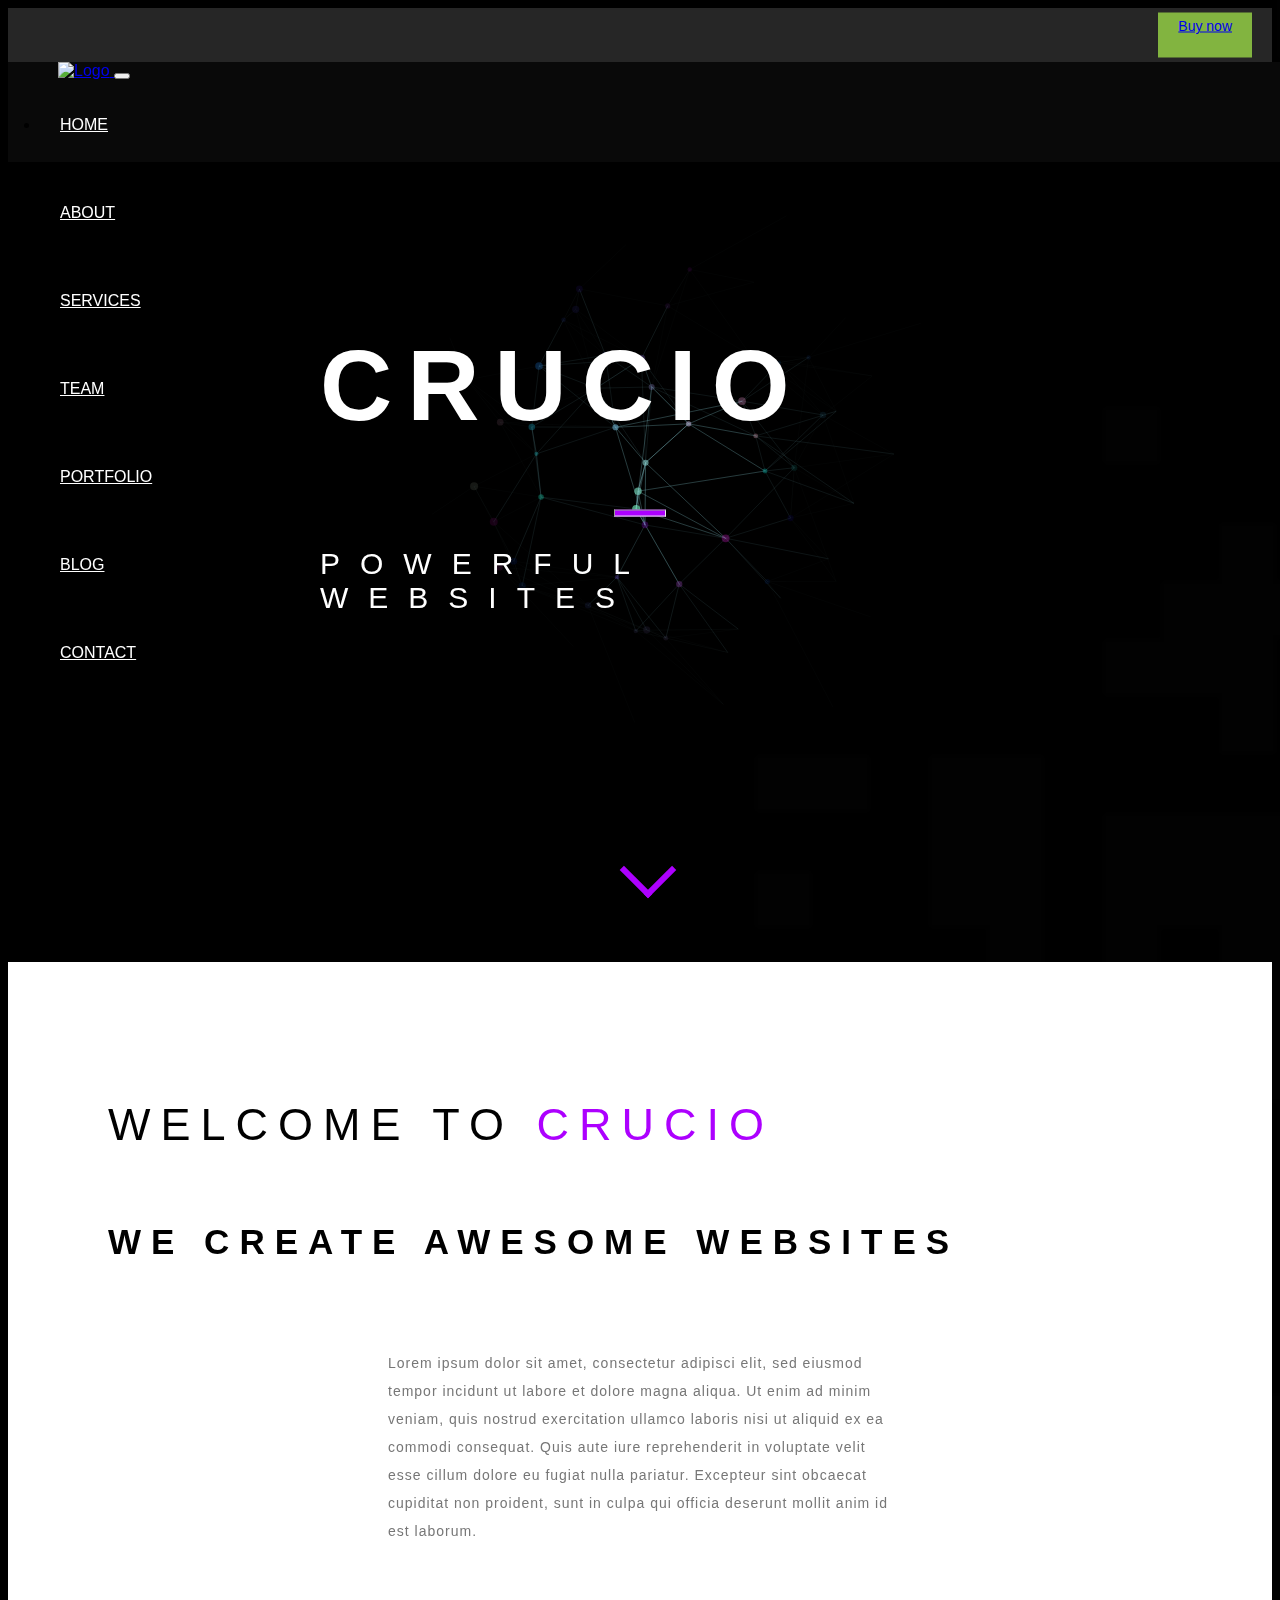
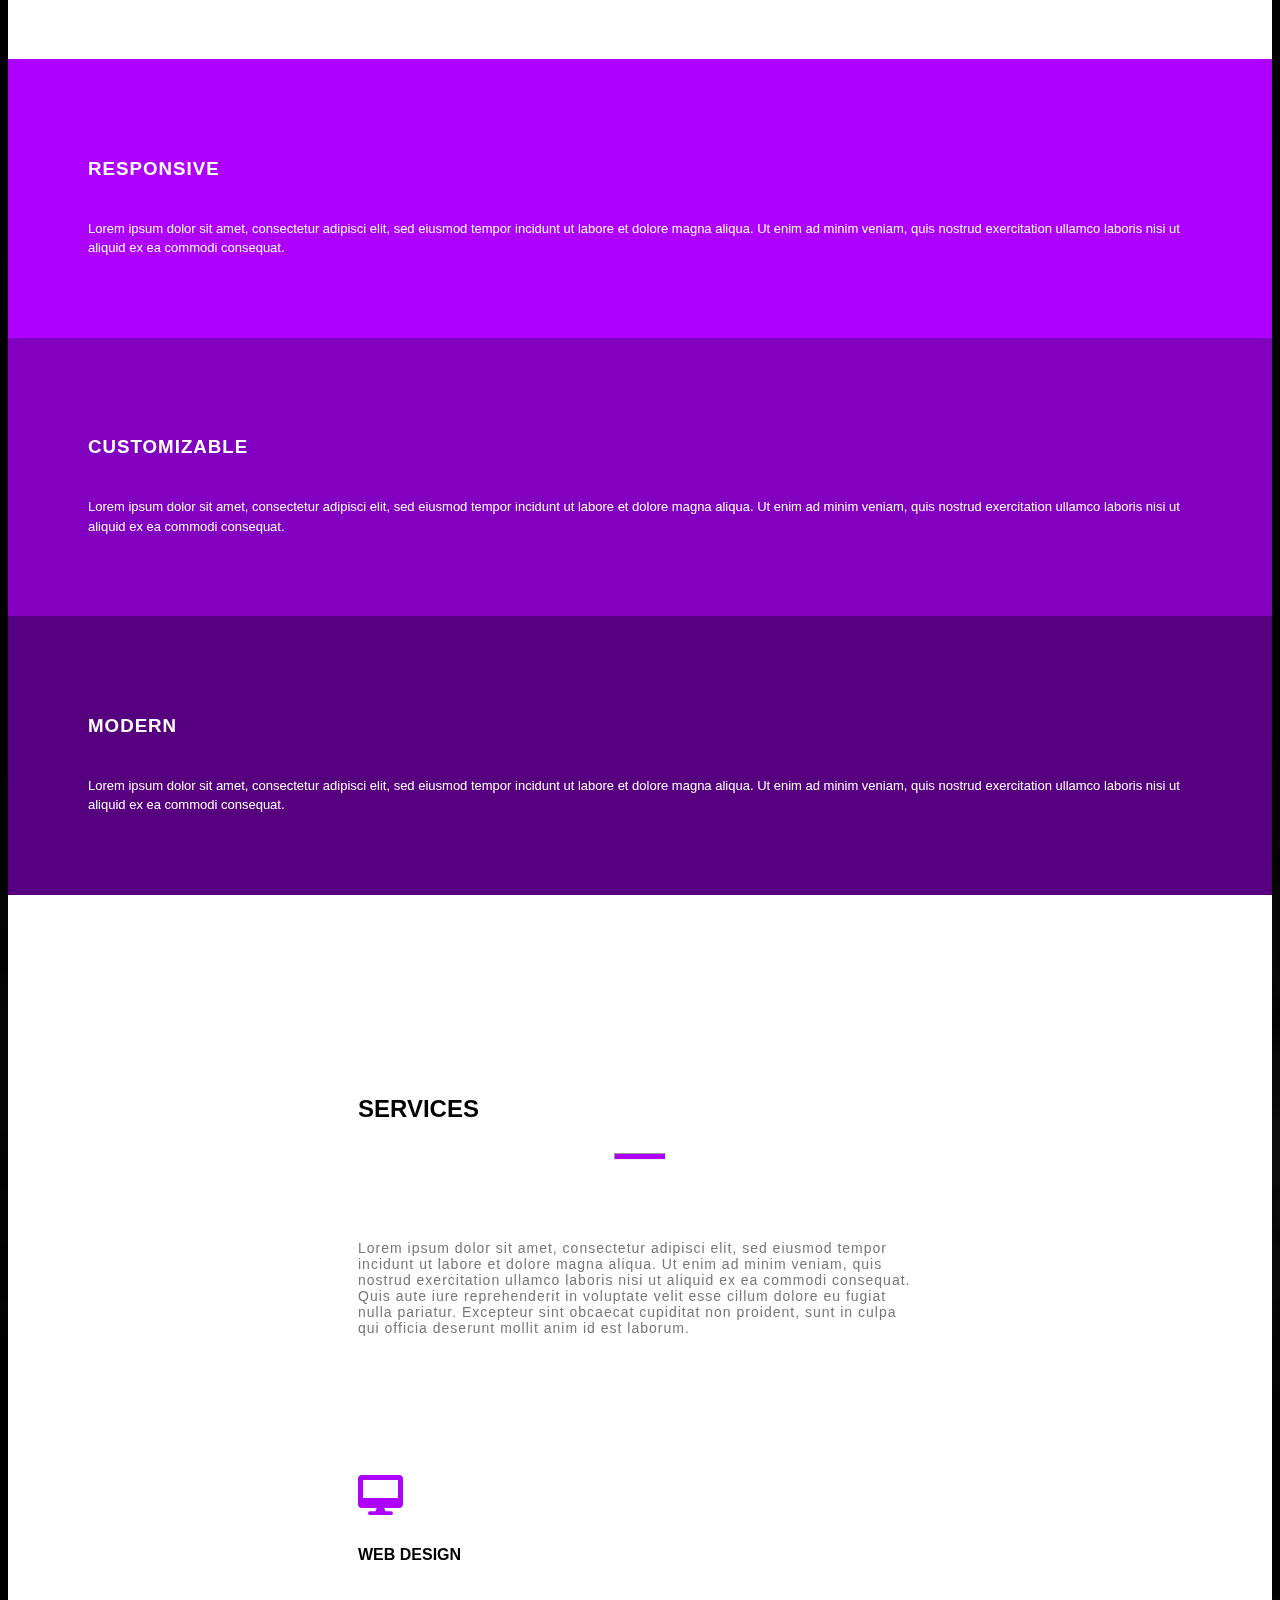
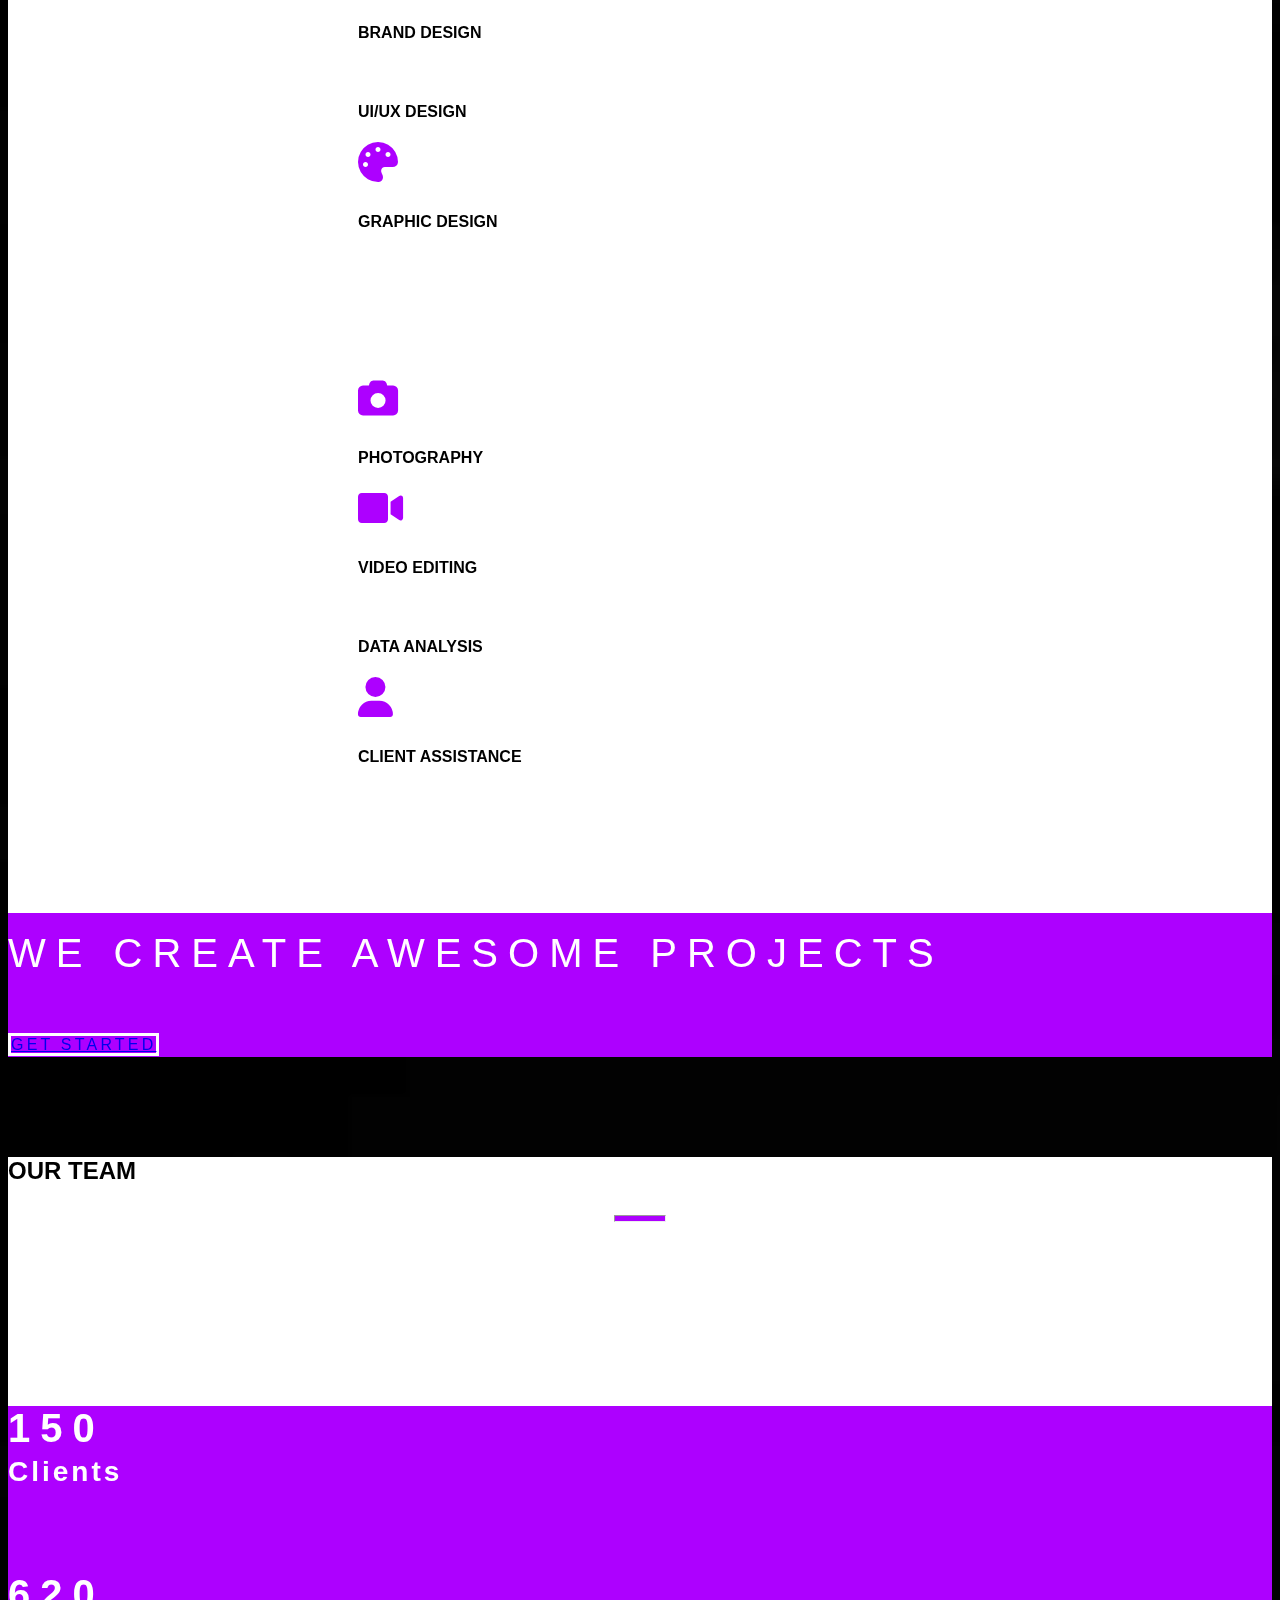
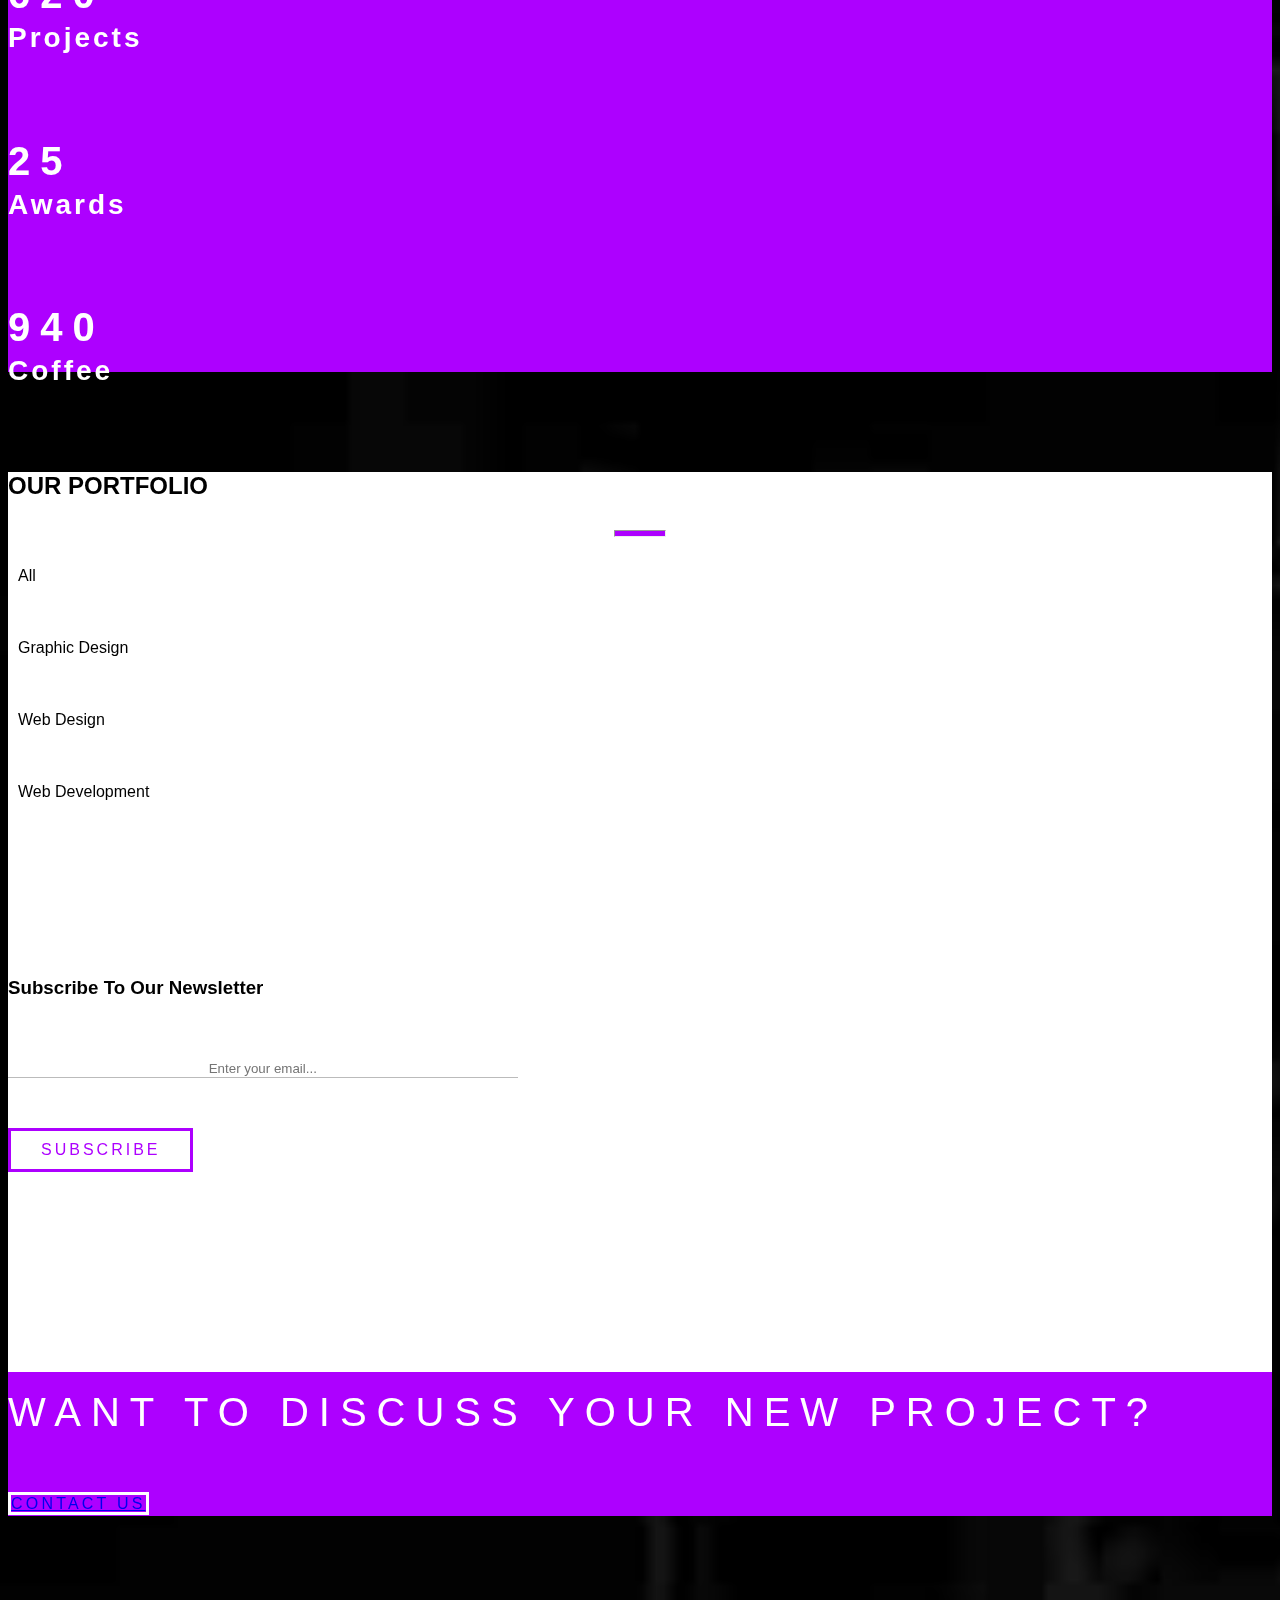
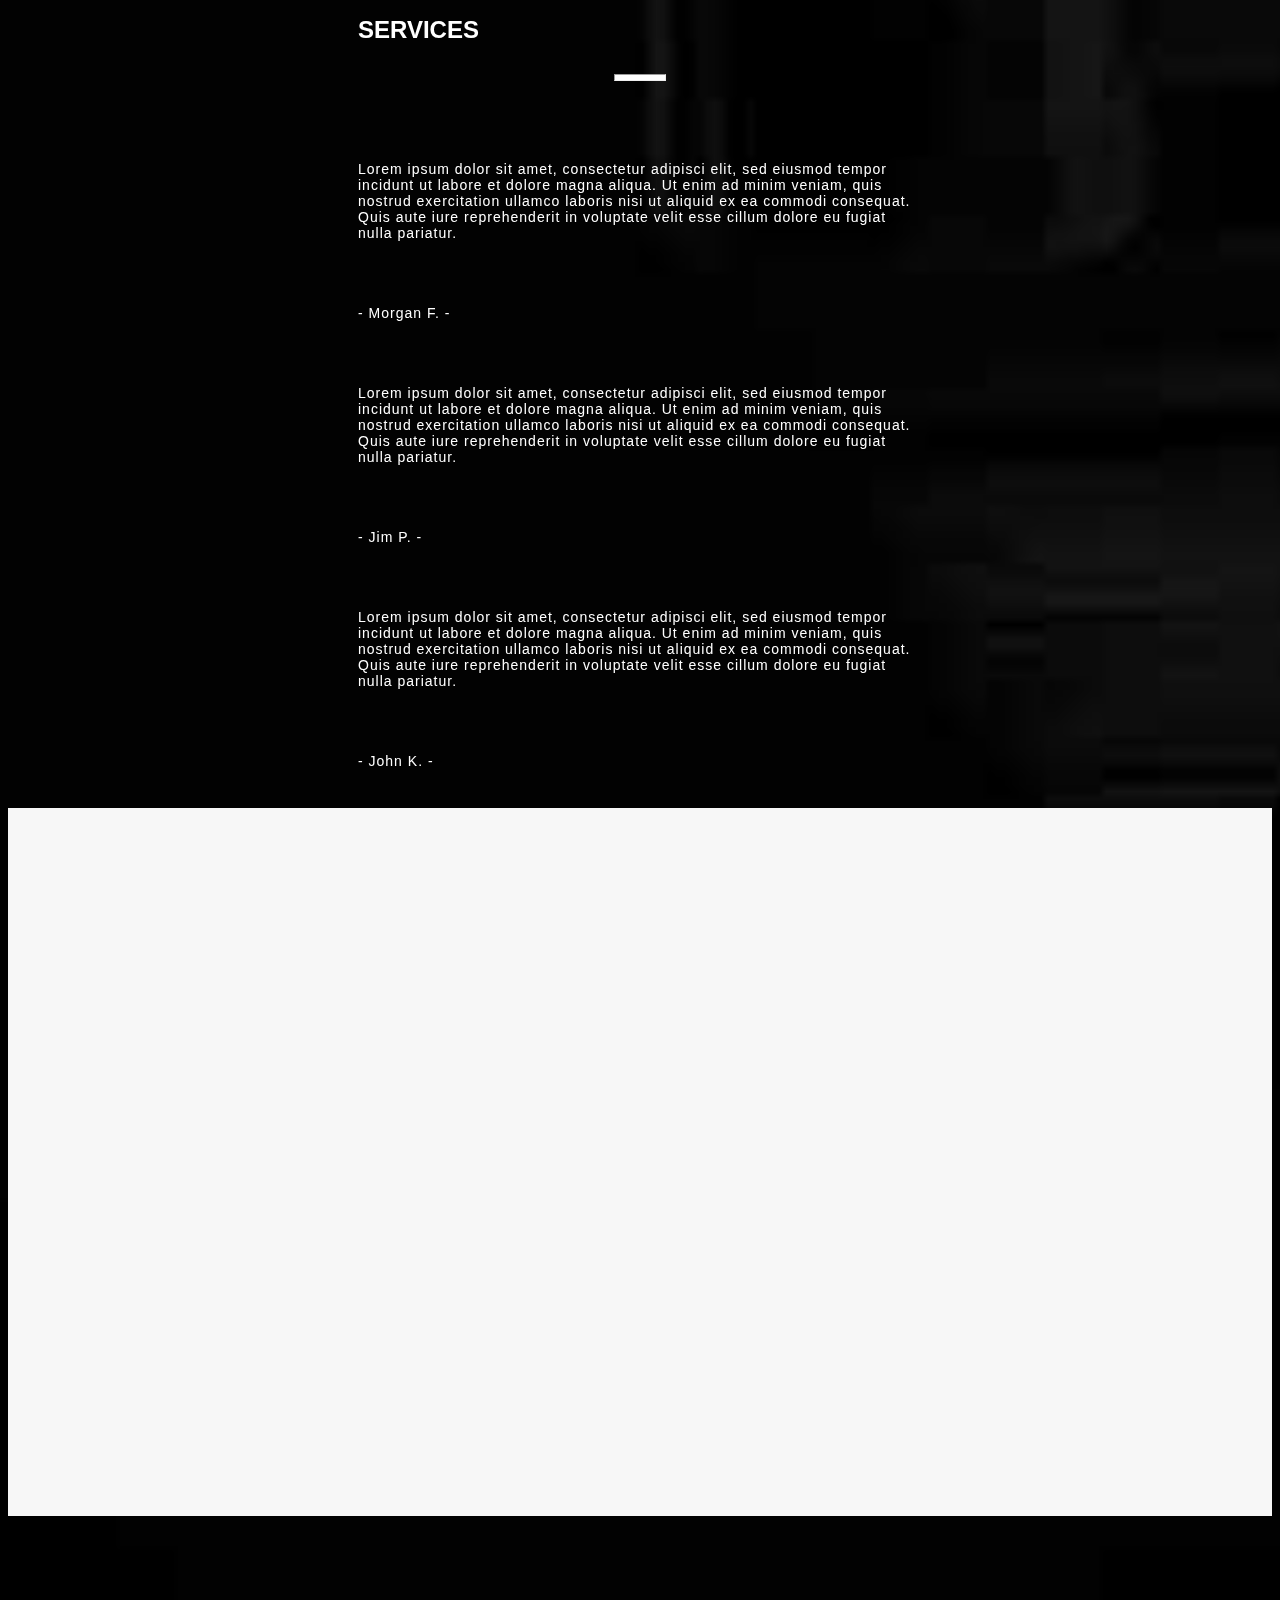
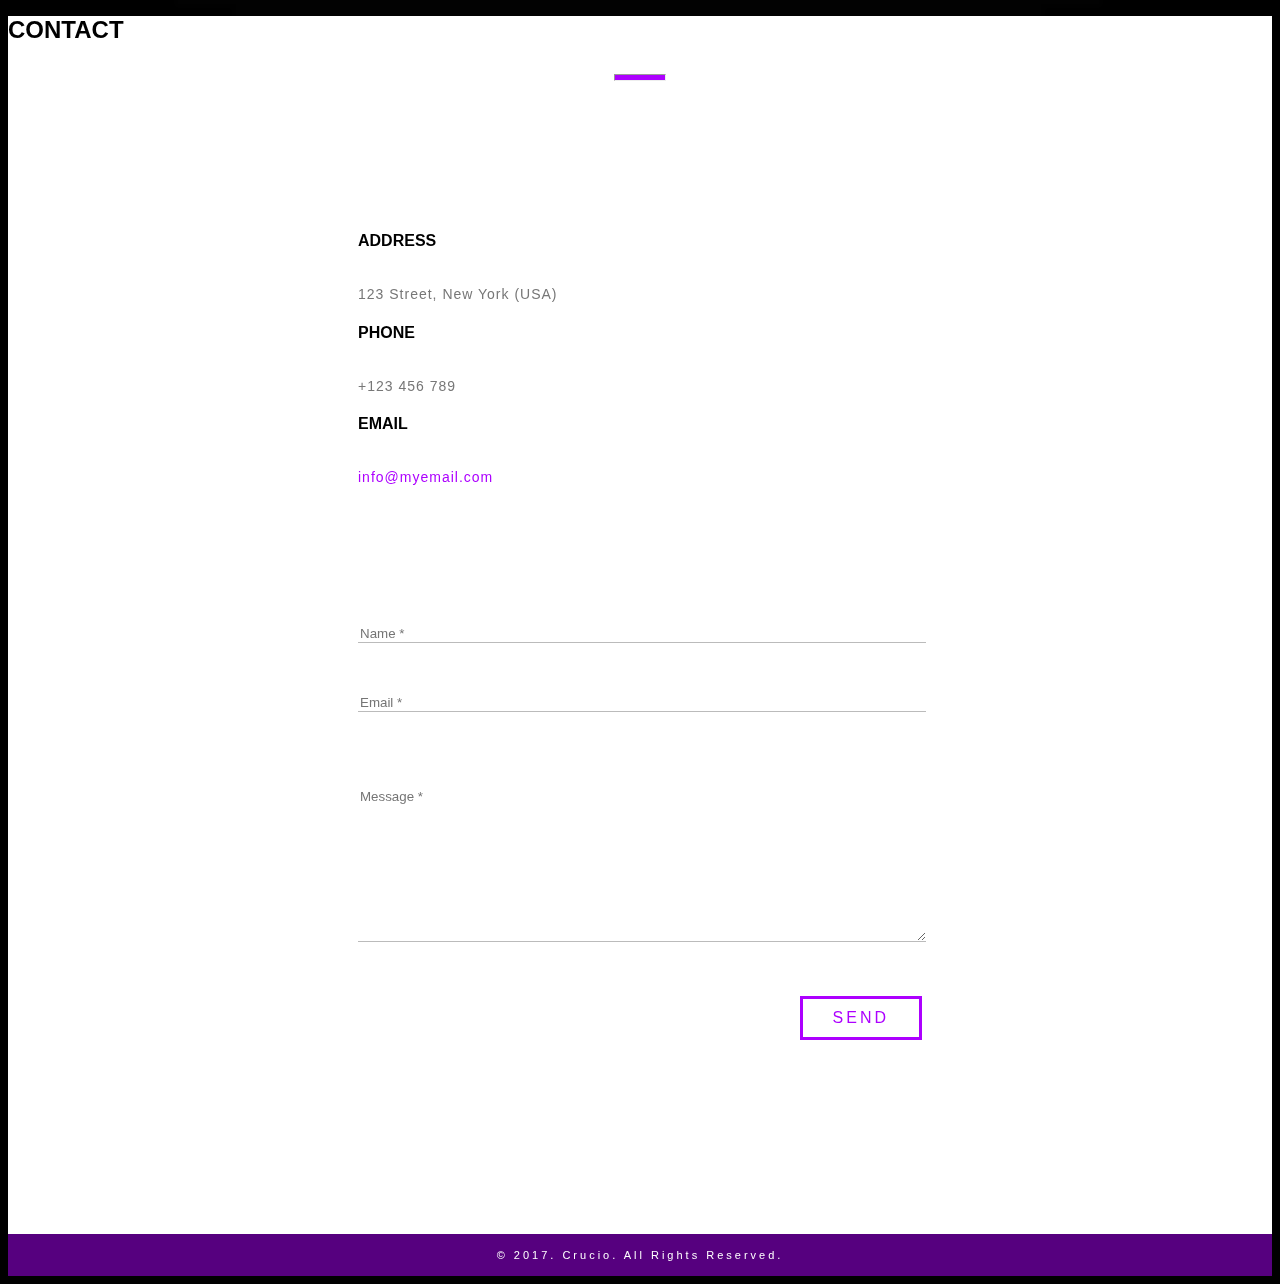
==== index.html @ 00108b98 "finish" ====
<!DOCTYPE html>
<html lang="en">

<head>
    <meta charset="UTF-8" />
    <meta http-equiv="X-UA-Compatible" content="IE=edge" />
    <meta name="viewport" content="width=device-width, initial-scale=1.0" />

    <title>
        Crucio - Responsive One Page WordPress Theme Preview - ThemeForest
    </title>
    <link href="https://cdn.jsdelivr.net/npm/bootstrap@5.1.3/dist/css/bootstrap.min.css" rel="stylesheet"
        integrity="sha384-1BmE4kWBq78iYhFldvKuhfTAU6auU8tT94WrHftjDbrCEXSU1oBoqyl2QvZ6jIW3" crossorigin="anonymous">
    <link rel="stylesheet" href="https://cdnjs.cloudflare.com/ajax/libs/font-awesome/6.0.0-beta2/css/all.min.css">

    <link rel="stylesheet" href="./font-awesome-6-pro/css/all.css">

    <link rel="icon"
        href="https://public-assets.envato-static.com/icons/themeforest.net/apple-touch-icon-72x72-precomposed.png">
    <link rel="stylesheet" href="https://cdnjs.cloudflare.com/ajax/libs/animate.css/4.1.1/animate.min.css"
        integrity="sha512-c42qTSw/wPZ3/5LBzD+Bw5f7bSF2oxou6wEb+I/lqeaKV5FDIfMvvRp772y4jcJLKuGUOpbJMdg/BTl50fJYAw=="
        crossorigin="anonymous" referrerpolicy="no-referrer" />
    <link rel="stylesheet" href="./style.css" />
</head>

<body>
    <div class="full-screen">
        <div class="preview">
            <div class="header">
                <div class="header_logo">
                    <img src="https://public-assets.envato-static.com/assets/logos/envato_market-a5ace93f8482e885ae008eb481b9451d379599dfed24868e52b6b2d66f5cf633.svg"
                        alt="">
                </div>
                <a name="header_buynow" class="btn btn-primary header_buynow" href="#" role="button">Buy now</a>
                <a onclick="topFunction()"  title="Go to top"><span id="myBtn"></span></a>
            </div>
            <div class="navbar navbar-expand-lg navbar-custom">
                <div class="container-fluid">
                    <a class="navbar-brand navbar_logo" href="./index.html">
                        <img src="https://crucio.riccardoborchi.it/wp-content/uploads/2017/05/logo-1.png" alt="Logo"
                            class="d-inline-block align-text-top">
                    </a>
                    <button class="navbar-toggler" type="button" data-bs-toggle="collapse" data-bs-target="#navbarNav"
                        aria-controls="navbarNav" aria-expanded="false" aria-label="Toggle navigation">
                        <span class="navbar-toggler-icon"></span>
                    </button>
                    <div class="collapse navbar-collapse" id="navbarNav">
                        <ul class="navbar-nav">
                            <li class="nav-item">
                                <a class="nav-link active" aria-current="page" href="#home">HOME</a>
                            </li>
                            <li class="nav-item">
                                <a class="nav-link" href="#about">ABOUT</a>
                            </li>
                            <li class="nav-item">
                                <a class="nav-link" href="#services">SERVICES</a>
                            </li>
                            <li class="nav-item">
                                <a class="nav-link" href="#team">TEAM</a>
                            </li>
                            <li class="nav-item">
                                <a class="nav-link" href="#portflolio">PORTFOLIO</a>
                            </li>
                            <li class="nav-item">
                                <a class="nav-link" href="#">BLOG</a>
                            </li>
                            <li class="nav-item">
                                <a class="nav-link" href="#contact">CONTACT</a>
                            </li>
                        </ul>
                    </div>
                </div>
            </div>
        </div>
        <div class="container-fluid">
            <div class="container home" id="home">
                <canvas id="reactive-bg-canvas"></canvas>
                <div class="container text-center">
                    <div class="row justify-content-center align-items-center g-2">
                        <div class="col-12">
                            <div class="home-content">
                                <h1>CRUCIO</h1>
                                <hr>
                                <h2>POWERFUL WEBSITES</h2>
                            </div>
                        </div>
                    </div>
                    <a href="#about"><span></span></a>
                </div>
            </div>
            
            <div class="container-fluid" id="about">
                <div class="container text-center">
                    <div class="row g-0 justify-content-start row-about">
                        <div class="col-xxl-12 col=md-4 about">
                            <h2>WELCOME TO <strong style="color: #ad00ff;">CRUCIO</strong> </h2>
                            <h3>WE CREATE AWESOME WEBSITES</h3>
                            <p>Lorem ipsum dolor sit amet, consectetur adipisci elit, sed eiusmod tempor incidunt ut
                                labore
                                et dolore magna aliqua. Ut enim ad minim veniam, quis nostrud exercitation ullamco
                                laboris
                                nisi ut aliquid ex ea commodi consequat. Quis aute iure reprehenderit in voluptate velit
                                esse cillum dolore eu fugiat nulla pariatur. Excepteur sint obcaecat cupiditat non
                                proident,
                                sunt in culpa qui officia deserunt mollit anim id est laborum.</p>
                        </div>
                    </div>
                </div>
                <div class="row g-0 text-left">
                    <div class="col-4 about-items" style="background-color: #ad00ff">
                        <div class="box">
                            <h3>RESPONSIVE</h3>
                            <p>Lorem ipsum dolor sit amet, consectetur adipisci elit, sed eiusmod tempor incidunt ut
                                labore
                                et
                                dolore magna aliqua. Ut enim ad minim veniam, quis nostrud exercitation ullamco laboris
                                nisi
                                ut
                                aliquid ex ea commodi consequat.</p>
                        </div>

                    </div>
                    <div class="col-4  about-items" style="background-color: #8200bf">
                        <div class="box">
                            <h3>CUSTOMIZABLE</h3>
                            <p>Lorem ipsum dolor sit amet, consectetur adipisci elit, sed eiusmod tempor incidunt ut
                                labore
                                et
                                dolore magna aliqua. Ut enim ad minim veniam, quis nostrud exercitation ullamco laboris
                                nisi
                                ut
                                aliquid ex ea commodi consequat.</p>
                        </div>

                    </div>
                    <div class="col-4 about-items" style="background-color: #56007f">
                        <div class="box">
                            <h3>MODERN</h3>
                            <p>Lorem ipsum dolor sit amet, consectetur adipisci elit, sed eiusmod tempor incidunt ut
                                labore
                                et
                                dolore magna aliqua. Ut enim ad minim veniam, quis nostrud exercitation ullamco laboris
                                nisi
                                ut
                                aliquid ex ea commodi consequat.</p>
                        </div>

                    </div>
                </div>

            </div>
            
            <div class="container services" id="services">
                <div class="row text-center justify-content-center align-items-center g-2">
                    <div class="col-12 services-content">
                        <h2>SERVICES</h2>
                        <hr>
                        <p>Lorem ipsum dolor sit amet, consectetur adipisci elit, sed eiusmod tempor incidunt ut labore
                            et
                            dolore magna aliqua. Ut enim ad minim veniam, quis nostrud exercitation ullamco laboris nisi
                            ut
                            aliquid ex ea commodi consequat. Quis aute iure reprehenderit in voluptate velit esse cillum
                            dolore eu fugiat nulla pariatur. Excepteur sint obcaecat cupiditat non proident, sunt in
                            culpa
                            qui officia deserunt mollit anim id est laborum.</p>
                    </div>
                </div>
                <div class="row justify-content-center align-items-center g-2 text-center services-content services-app">
                    <div class="col-3 services-icon"><i class="fa-solid fa-desktop"></i>
                        <h4>WEB DESIGN</h4>
                    </div>
                    <div class="col-3 services-icon"><i class="fa-solid fa-rectangle-history"></i>
                        <h4>BRAND DESIGN</h4>
                    </div>
                    <div class="col-3 services-icon"><i class="fa-solid fa-grid"></i>
                        <h4>UI/UX DESIGN</h4>
                    </div>
                    <div class="col-3 services-icon"><i class="fa-solid fa-palette"></i>
                        <h4>GRAPHIC DESIGN</h4>
                    </div>
                </div>
                <div class="row justify-content-center align-items-center g-2 text-center services-content services-app">
                    <div class="col-3 services-icon"><i class="fa-solid fa-camera"></i></i>
                        <h4>PHOTOGRAPHY</h4>
                    </div>
                    <div class="col-3 services-icon"><i class="fa-solid fa-video"></i>
                        <h4>VIDEO EDITING</h4>
                    </div>
                    <div class="col-3 services-icon"><i class="fa-solid fa-wave-pulse"></i>
                        <h4>DATA ANALYSIS</h4>
                    </div>
                    <div class="col-3 services-icon"><i class="fa-solid fa-user"></i>
                        <h4>CLIENT ASSISTANCE</h4>
                    </div>
                </div>
                <div class="row justify-content-center align-items-center g-2 text-center services-start">
                    <div class="col-12">
                        <div class="services-start-content">
                            <h2>WE CREATE AWESOME PROJECTS</h2>
                            <a name="" id="" class="btn btn-primary" href="#" role="button">GET STARTED</a>
                        </div>
                    </div>
                </div>
            </div>
            <div class="container team text-center" id="team">
                <div class="row justify-content-center align-items-center g-2">
                    <div class="col-12">
                        <div class="team-lable">
                            <h2>OUR TEAM</h2>
                            <hr>
                        </div>
                    </div>
                </div>
                <div class="row justify-content-center align-items-center g-2">
                    <div class="col-4 team-custom-col"><img
                            src="https://crucio.riccardoborchi.it/wp-content/uploads/2017/03/team1.jpg" alt="">
                        <div class="overplay">
                            <div class="team-info">
                                <h2>SAMANTA L.</h2>
                                <p>Architect</p>
                                <a href=""><i class="fa-brands fa-square-facebook"></i></a>
                                <a href=""><i class="fa-brands fa-twitter"></i></a>
                                <a href=""><i class="fa-brands fa-instagram"></i></a>
                                <a href=""><i class="fa-brands fa-linkedin"></i></a>
                            </div>
                        </div>
                    </div>
                    <div class="col-4 team-custom-col"><img
                            src="https://crucio.riccardoborchi.it/wp-content/uploads/2017/03/team2.jpg" alt="">
                        <div class="overplay">
                            <div class="team-info">
                                <h2>PAMELA K.</h2>
                                <p>Designer</p>
                                <a href=""><i class="fa-brands fa-square-facebook"></i></a>
                                <a href=""><i class="fa-brands fa-twitter"></i></a>
                                <a href=""><i class="fa-brands fa-instagram"></i></a>
                                <a href=""><i class="fa-brands fa-linkedin"></i></a>
                            </div>
                        </div>
                    </div>
                    <div class="col-4  team-custom-col">
                        <img src="https://crucio.riccardoborchi.it/wp-content/uploads/2017/03/team3.jpg" alt="">
                        <div class="overplay">
                            <div class="team-info">
                                <h2>MICHEAL J.</h2>
                                <p>Planner</p>
                                <a href=""><i class="fa-brands fa-square-facebook"></i></a>
                                <a href=""><i class="fa-brands fa-twitter"></i></a>
                                <a href=""><i class="fa-brands fa-instagram"></i></a>
                                <a href=""><i class="fa-brands fa-linkedin"></i></a>
                            </div>
                        </div>
                    </div>
                </div>
                <div class="row justify-content-center align-items-center g-2 count-product">
                    <div class="col-3 count">
                        <h2>150</h2>
                        <h3>Clients</h3>
                    </div>
                    <div class="col-3 count">
                        <h2>620</h2>
                        <h3>Projects</h3>
                    </div>
                    <div class="col-3 count">
                        <h2>25</h2>
                        <h3>Awards</h3>
                    </div>
                    <div class="col-3 count">
                        <h2>940</h2>
                        <h3>Coffee</h3>
                    </div>
                </div>
            </div>
            <div class="container portfolio bg-white" id="portfolio">
                <div class="row justify-content-center align-items-center g-2 text-center">
                    <div class="col-12">
                        <div class="team-lable">
                            <h2>OUR PORTFOLIO</h2>
                            <hr>
                        </div>
                    </div>
                </div>
                <div class="row justify-content-center align-items-center  text-center">
                    <div class="col-3 project-category"><a href="">All</a></div>
                    <div class="col-3 project-category"><a href="">Graphic Design</a> </div>
                    <div class="col-3 project-category"><a href="">Web Design</a> </div>
                    <div class="col-3 project-category"><a href="">Web Development</a> </div>
                </div>
                <div class="row justify-content-center align-items-center text-center bg-white project">
                    <div class="col-3 category-col"><img
                            src="https://crucio.riccardoborchi.it/wp-content/uploads/2017/03/work1.jpg" alt="">
                        <div class="overplay">
                            <div class="team-info">
                                <h2>Project #1</h2>
                                <p>Project Description</p>
                            </div>
                        </div>
                    </div>
                    <div class="col-3 category-col"><img
                            src="https://crucio.riccardoborchi.it/wp-content/uploads/2017/03/work1.jpg" alt="">
                        <div class="overplay">
                            <div class="team-info">
                                <h2>Project #1</h2>
                                <p>Project Description</p>
                            </div>
                        </div>
                    </div>
                    <div class="col-3 category-col"><img
                            src="https://crucio.riccardoborchi.it/wp-content/uploads/2017/03/work1.jpg" alt="">
                        <div class="overplay">
                            <div class="team-info">
                                <h2>Project #1</h2>
                                <p>Project Description</p>
                            </div>
                        </div>
                    </div>
                    <div class="col-3 category-col"><img
                            src="https://crucio.riccardoborchi.it/wp-content/uploads/2017/03/work1.jpg" alt="">
                        <div class="overplay">
                            <div class="team-info">
                                <h2>Project #1</h2>
                                <p>Project Description</p>
                            </div>
                        </div>
                    </div>
                </div>
                <div class="row justify-content-center align-items-center g-2 text-center subscribe">
                    <div class="container">
                        <div class="col-12 sub-title">
                            <h3>Subscribe To Our Newsletter</h3>
                        </div>
                        <div class="col-12 sub-email">
                            <input type="email" name="myInput" placeholder="Enter your email..." size="30" required>
                            <br>
                            <button type="button" class="btn btn-outline-primary">Subscribe</button>

                        </div>
                    </div>
                </div>
                <div class="row justify-content-center align-items-center g-2 text-center services-start">
                    <div class="col-12">
                        <div class="services-start-content">
                            <h2>WANT TO DISCUSS YOUR NEW PROJECT?</h2>
                            <a name="" id="" class="btn btn-primary" href="#" role="button">CONTACT US</a>
                        </div>
                    </div>
                </div>
            </div>
            <div class="container">
                <div class="row justify-content-center align-items-center g-2 text-center ">
                    <div class="col-12 services-content slide">
                        <h2>SERVICES</h2>
                        <hr>
                        <div id="carouselExampleFade" class="carousel slide carousel-fade" data-bs-ride="carousel">
                            <div class="carousel-inner">
                                <div class="carousel-item active">
                                    <p>Lorem ipsum dolor sit amet, consectetur adipisci elit, sed eiusmod tempor
                                        incidunt ut
                                        labore et dolore magna aliqua. Ut enim ad minim veniam, quis nostrud
                                        exercitation
                                        ullamco laboris nisi ut aliquid ex ea commodi consequat. Quis aute iure
                                        reprehenderit in voluptate velit esse cillum dolore eu fugiat nulla pariatur.
                                    </p>
                                    <p>- Morgan F. -</p>
                                </div>
                                <div class="carousel-item">
                                    <p>Lorem ipsum dolor sit amet, consectetur adipisci elit, sed eiusmod tempor
                                        incidunt ut
                                        labore et dolore magna aliqua. Ut enim ad minim veniam, quis nostrud
                                        exercitation
                                        ullamco laboris nisi ut aliquid ex ea commodi consequat. Quis aute iure
                                        reprehenderit in voluptate velit esse cillum dolore eu fugiat nulla pariatur.
                                    </p>
                                    <p>- Jim P. -</p>
                                </div>
                                <div class="carousel-item">
                                    <p>Lorem ipsum dolor sit amet, consectetur adipisci elit, sed eiusmod tempor
                                        incidunt ut
                                        labore et dolore magna aliqua. Ut enim ad minim veniam, quis nostrud
                                        exercitation
                                        ullamco laboris nisi ut aliquid ex ea commodi consequat. Quis aute iure
                                        reprehenderit in voluptate velit esse cillum dolore eu fugiat nulla pariatur.
                                    </p>
                                    <p>- John K. -</p>
                                </div>
                            </div>

                        </div>
                    </div>
                </div>
            </div>
            <div class="container logo-t">
                <div class="row justify-content-center align-items-center g-2 text-center">
                    <div class="col-2 logo"><img
                            src="https://crucio.riccardoborchi.it/wp-content/uploads/2017/03/logo-client1-150x150.png"
                            alt=""></div>
                    <div class="col-2 logo"><img
                            src="https://crucio.riccardoborchi.it/wp-content/uploads/2017/03/logo-client2-150x150.png"
                            alt=""></div>
                    <div class="col-2 logo"><img
                            src="https://crucio.riccardoborchi.it/wp-content/uploads/2017/03/logo-client3-132x150.png"
                            alt=""></div>
                    <div class="col-2 logo"><img
                            src="https://crucio.riccardoborchi.it/wp-content/uploads/2017/03/logo-client4.png" alt="">
                    </div>
                    <div class="col-2 logo"><img
                            src="https://crucio.riccardoborchi.it/wp-content/uploads/2017/03/logo-client5.png" alt="">
                    </div>
                    <div class="col-2 logo"><img
                            src="https://crucio.riccardoborchi.it/wp-content/uploads/2017/03/logo-client6.png" alt="">
                    </div>
                </div>
            </div>
            <div class="container bg-white" id="contact">
                <div class="row justify-content-center align-items-center g-2 text-center">
                    <div class="col-12">
                        <div class="team-lable">
                            <h2>CONTACT</h2>
                            <hr>
                        </div>
                    </div>
                </div>
                <div class="row justify-content-center align-items-center g-2 text-center services-content">
                    <div class="col-4 contact contact-info">
                        <h4>ADDRESS</h4>
                        <p>123 Street, New York (USA)</p>
                    </div>
                    <div class="col-4 contact contact-info">
                        <h4>PHONE</h4>
                        <p>+123 456 789</p>
                    </div>
                    <div class="col-4 contact contact-info">
                        <h4>EMAIL</h4>
                        <p><a href="">info@myemail.com</a></p>
                    </div>
                </div>
                <div class="row justify-content-center align-items-center g-2 services-content">
                    <div class="col-6 contact"> <input type="text" name="myInput" placeholder="Name *" size="30"
                            required>
                    </div>
                    <div class="col-6 contact"> <input type="email" name="myInput" placeholder="Email *" size="30"
                            required>
                    </div>
                </div>
                <div class="row justify-content-center align-items-center g-2 services-content input-textarea">
                    <div class="col-12 contact"> <textarea name="fmessage" cols="40" rows="10" aria-invalid="false"
                            placeholder="Message *"></textarea>
                        <button type="button" class="btn btn-outline-primary">send</button>
                    </div>
                </div>
                <div class="row justify-content-center align-items-center g-2 text-center bg-black social">
                    <div class="col-12"><a href=""><img
                                src="http://crucio.riccardoborchi.it/wp-content/uploads/2017/05/logo-1.png" alt=""></a>
                    </div>
                    <div class="col-12 avatar-social"> <a href=""><i class="fa-brands fa-square-facebook"></i></a>
                        <a href=""><i class="fa-brands fa-twitter"></i></a>
                        <a href=""><i class="fa-brands fa-instagram"></i></a>
                        <a href=""><i class="fa-brands fa-linkedin"></i></a>
                        <a href=""><i class="fa-brands fa-dribbble"></i></a>
                        <a href=""><i class="fa-brands fa-youtube"></i></a>
                    </div>
                </div>
            </div>

        </div>
        <footer>
            <div class="coppyright"><p>
                © 2017. Crucio. All Rights Reserved.
            </p></div>
        </footer>
    </div>
    </div>
    <!-- JavaScript Bundle with Popper -->
    <script src="https://ajax.googleapis.com/ajax/libs/jquery/3.5.1/jquery.min.js"></script>
    <script src="https://cdn.jsdelivr.net/npm/bootstrap@5.0.2/dist/js/bootstrap.bundle.min.js"
        integrity="sha384-MrcW6ZMFYlzcLA8Nl+NtUVF0sA7MsXsP1UyJoMp4YLEuNSfAP+JcXn/tWtIaxVXM"
        crossorigin="anonymous"></script>
    <script src="//code.jquery.com/jquery-1.12.0.min.js"></script>
    <script src="./Canvas-jQuery-Based-Dynamic-Background-Effects-MagicCanvas/magic-canvas.min.js"></script>
    <script src="//cdnjs.cloudflare.com/ajax/libs/gsap/1.18.2/TweenLite.min.js"></script>
    <script src="./javascrip.js"></script>

</body>

</html>
---- style.css ----
@import url(https://fonts.googleapis.com/css?family=Josefin+Sans:300,400);

* {
    font-family: "Open Sans", sans-serif;
}

body {
    background     : url("./img/slider2.jpg") no-repeat;
    background-size: cover;

}

.bg-white {
    background-color: white;
}

.row {
    margin : 0;
    padding: 0;
}

.preview {
    position: -webkit-sticky;
    position: sticky;
    top     : 0;
    width   : 100%;
    z-index : 999;
}

.header {
    width           : 100%;
    background-color: #262626;
    height          : 54px;
    position        : relative;
}

.header_logo img {
    position : absolute;
    top      : 50%;
    left     : 20px;
    transform: translateY(-50%);
    height   : 18px;
}

.header_buynow {
    position        : absolute;
    top             : 50%;
    right           : 20px;
    transform       : translateY(-50%);
    background-color: #82b440;
    border          : #6f9a37;
    font-size       : 14px;
    padding         : 5px 20px;
    padding-top     : 5px;
    height          : 35px;
}

.header_buynow:hover {
    background-color: #7aa93c;
}

.container-fluid {
    padding  : 0px;
    max-width: 100%;
}

.navbar-custom {
    width           : 100%;
    background-color: rgba(10, 10, 10, 0.9);
    height          : 100px;
    display         : flex;
    position        : fixed;
}

.navbar-nav {
    padding-left: 2rem;
}

.navbar-nav li {
    padding: 20px 0 50px 0;
}

.navbar_logo {
    position    : relative;
    height      : 100%;
    padding-left: 50px;
}

.navbar_logo a {
    position : absolute;
    top      : 50%;
    transform: translateY(-50%);
}

#navbarNav {
    justify-content: flex-end;
    padding-right  : 50px;
}

.nav-link {
    color  : white;
    margin : 0 20px 0 20px;
    padding: 0 0 0 0 !important;
}

.nav-link:hover {
    color: white;
}

@media screen and ((max-width: 992px)) {
    #navbarNav {
        padding-right: 0;

    }

    .navbar-nav {
        margin-top      : 24px;
        background-color: rgba(10, 10, 10, 0.9);
    }
}

.home {
    width : 100vmax;
    height: 100vh;
}

.home-content {
    position : absolute;
    transform: translateY(-50%) translateX(-50%);
    top      : 50%;
    left     : 50%;
    color    : white;
}

.home-content h1 {
    font-size     : 100px;
    font-weight   : 600;
    letter-spacing: 15px;
    text-transform: uppercase;
}

.home-content h2 {
    margin-top    : 30px;
    font-size     : 30px;
    font-weight   : 300;
    letter-spacing: 20px;
    text-transform: uppercase;
}

.home a {
    position         : absolute;
    bottom           : 50px;
    left             : 50%;
    z-index          : 2;
    display          : inline-block;
    -webkit-transform: translate(0, -50%);
    transform        : translate(0, -50%);
    color            : #fff;
    font             : normal 400 20px/1 'Josefin Sans', sans-serif;
    letter-spacing   : .1em;
    text-decoration  : none;
    transition       : opacity .3s;
}

.home a:hover {
    opacity: .5;
}

.home a span {
    position         : absolute;
    top              : 0;
    left             : 50%;
    width            : 40px;
    height           : 40px;
    margin-left      : -12px;
    border-left      : 6px solid #ad00ff;
    border-bottom    : 6px solid #ad00ff;
    -webkit-transform: rotate(-45deg);
    transform        : rotate(-45deg);
    box-sizing       : border-box;
}

.about h2 {
    font-size     : 45px;
    font-weight   : 300;
    letter-spacing: 10px;
}

.about h3 {
    font-size     : 35px;
    font-weight   : 600;
    letter-spacing: 10px;
    line-height   : 1.3;
    padding-top   : 30px;
}

.about {
    padding         : 100px 100px 100px 100px;
    background-color: #fff;
}

.about p {
    padding-top   : 50px;
    font-size     : 14px;
    font-weight   : 300;
    box-sizing    : border-box;
    letter-spacing: 1px;
    color         : #777;
    margin-left   : 20em;
    margin-right  : 20em;
    line-height   : 2;
}

@media screen and ((max-width: 1200px)) {
    .about p {
        padding-top   : 50px;
        font-size     : 14px;
        font-weight   : 300;
        box-sizing    : border-box;
        letter-spacing: 1px;
        color         : #777;
        line-height   : 2;
        margin        : 0;
    }

}

.box {
    padding: 80px 80px 80px 80px;
}

.box h3 {
    color         : #fff;
    letter-spacing: 1px;
}

.box p {
    font-size    : 13px;
    color        : #fff;
    line-height  : 1.5;
    padding-top  : 20px;
    margin-bottom: 0;
}

hr {
    width           : 50px;
    height          : 5px !important;
    background-color: #ad00ff;
    margin          : 0 auto !important;
    opacity         : 1;
    margin-top      : 30px !important;
    margin-bottom   : 30px !important;
}

.container {
    min-width: 100%;
    padding  : 0px;
}

#services {
    background-color: white;
}

.services-content h2 {
    margin: 100px 0 20px 0;
}

.services-content p {
    padding-top   : 50px;
    font-size     : 14px;
    font-weight   : 300;
    box-sizing    : border-box;
    letter-spacing: 1px;
    color         : #777;
}

.services-content {
    padding: 100px 350px 25px 350px;
}

i {
    color        : #ad00ff;
    font-size    : 40px;
    margin-bottom: 10px;
}

.services-start {
    background-color: #ad00ff;
}

.services-start-content {
    color: white;
}

.services-start-content h2 {
    margin-top    : 100px;
    margin-bottom : 40px;
    font-size     : 40px;
    font-weight   : 100;
    letter-spacing: 10px;
    line-height   : 2;
}

.services-start-content a {
    background-color: #ad00ff;
    border          : solid white 3px;
    letter-spacing  : 0.2em;
    line-height     : 1.5;
    margin-bottom   : 100px;
    border-radius   : 0;
}

.services-start-content a:hover {
    background-color: white;
    color           : #ad00ff;
    border          : solid 3px white;
}

@media screen and ((max-width: 1200px)) {
    .services-content {
        padding: 100px 100px 25px 100px;
    }
}

.team-custom-col {
    box-sizing: border-box;
    padding   : 0 15px 0 15px;

}

#team {
    background-color: white;
}

.team-lable h2 {
    margin-top   : 100px;
    margin-bottom: 30px;
}

.team-custom-col {
    width     : 20rem;
    height    : 10%;
    overflow  : hidden;
    text-align: center;
    position  : relative;
    margin    : 50px 50px 50px 50px;
    padding   : 0;
}

@media screen and ((max-width: 1280px)) {
    .team-custom-col {
        width     : 25%;
        height    : 10%;
        overflow  : hidden;
        text-align: center;
        position  : relative;
        padding   : 0;
        margin    : 0 20px;
    }
}
@media screen and ((max-width: 1000px)) {
    .team-custom-col {
        width     : 50%;
        height    : 10%;
        overflow  : hidden;
        text-align: center;
        position  : relative;
        padding   : 0;
        margin    : 50px 50px 50px 50px;
    }
}
.team-custom-col img {
    transition: all 2s ease-in-out;
}

.overplay {
    position        : absolute;
    top             : 0;
    bottom          : 0;
    left            : 0;
    right           : 0;
    height          : 100%;
    width           : 100%;
    opacity         : 0;
    transition      : all 0.5s ease-in-out;
    background-color: #ad00ff;
}

.team-custom-col:hover .overplay {
    opacity: 0.9;
}

.team-custom-col:hover .overplay .team-info h2 {
    opacity          : 1;
    -webkit-animation: fadeInDown 1s;
    animation        : fadeInDown 1s;
}

.team-custom-col:hover .overplay .team-info p {
    opacity          : 1;
    -webkit-animation: fadeInUp 1.5s;
    animation        : fadeInUp 1.5s;
}

.team-custom-col:hover .overplay .team-info a {
    animation: fadeIn 2s;
}

.team-info {
    color        : white;
    font-size    : 20px;
    position     : absolute;
    top          : 50%;
    left         : 50%;
    transform    : translate(-50%, -50%);
    -ms-transform: translate(-50%, -50%);

}

.team-info h2 {
    font-size: 1.5rem;
}

.team-info p {
    font-size: 1rem;
}

.team-custom-col:hover img {
    transform: scale(1.5);
}

.overplay a i {
    color    : white;
    font-size: 1rem;
    margin   : 5px 5px 5px 5px;
}

.overplay a i:hover {
    color: black;

}

.count-product {
    background-color: #ad00ff;
    color           : white;
}

.count {
    width: 25%;
}

.count h2 {
    font-size     : 40px;
    letter-spacing: 10px;
    margin        : 100px 0 20px 0;
}

.count h3 {
    font-size     : 1.75rem;
    letter-spacing: 3px;
    margin        : 0 0 100px 0;
    line-height   : 1.5px;
}

.project-category {
    height       : 22px;
    width        : auto;
    padding      : 0 10px 0 10px;
    margin-bottom: 50px;
}

.project-category a {
    text-decoration: none;
    color          : inherit;
}

.project-category a:hover {
    color: #c64cff;
}

.project .col-3 {
    padding: 0;
}
@media screen and ((max-width: 1024px)) {
    .category-col {
        width     : 50%;
    }
}
.category-col img {
    width: 100%;
}

.category-col {
    position: relative;
}

.category-col:hover .overplay {
    opacity: 0.9;
}

.category-col:hover .overplay .team-info h2 {
    opacity          : 1;
    -webkit-animation: fadeInDown 1s;
    animation        : fadeInDown 1s;
}

.category-col:hover .overplay .team-info p {
    opacity          : 1;
    -webkit-animation: fadeInUp 1.5s;
    animation        : fadeInUp 1.5s;
}

.sub-title {
    margin: 50px 0 60px 0;
}

.sub-email input {
    text-align   : center;
    border       : 0;
    border-bottom: 1px solid rgba(30, 30, 30, 0.3);
    width        : 40%;
    margin-bottom: 50px;
}

.sub-email input:focus {
    outline      : none;
    border-bottom: 1px solid #56007f;

}

.sub-email button {
    border-radius   : 0;
    font-size       : 16px;
    font-weight     : 400;
    letter-spacing  : 3px;
    text-transform  : uppercase;
    padding         : 10px 30px;
    background-color: transparent;
    color           : #ad00ff;
    border          : 3px solid #ad00ff;
    transition      : all .5s ease-in-out;
}

.sub-email button:hover {
    background-color: #ad00ff;
    color           : white;
    border          : 3px solid #ad00ff;
}

.sub-email {
    padding-bottom: 100px;
}

.slide p {
    color: white;
}

.slide hr {
    background-color: white;
}

.slide h2 {
    color : #fff;
    margin: 0;
}

.logo-t {
    background-color: #f7f7f7;
}

.logo {
    padding: 50px 0 50px 0;
    width  : 10%;
}

.logo img {
    width: 40%;
}

.contact p {
    padding-top: 15px;
}

.contact p a {
    color          : #ad00ff;
    text-decoration: none;
}

.contact input {
    border       : 0;
    border-bottom: 1px solid rgba(30, 30, 30, 0.3);
    width        : 100%;
    margin-bottom: 50px;
}

.contact input:focus {
    outline      : none;
    border-bottom: 1px solid #56007f;
}

.contact textarea {
    width        : 100%;
    border       : 0;
    border-bottom: 1px solid rgba(30, 30, 30, 0.3);
    transition   : all .5s ease-in-out;
}

.input-textarea {
    padding-top   : 0;
    padding-bottom: 100px;
}

.contact textarea:focus {
    outline: none;
}

.contact button {
    float           : right;
    margin-top      : 50px;
    border-radius   : 0;
    font-size       : 16px;
    font-weight     : 400;
    letter-spacing  : 3px;
    text-transform  : uppercase;
    padding         : 10px 30px;
    background-color: transparent;
    color           : #ad00ff;
    border          : 3px solid #ad00ff;
    transition      : all .5s ease-in-out;
}

.contact button:hover {
    background-color: #ad00ff;
    color           : white;
    border          : 3px solid #ad00ff;
}

.social img {
    padding-top: 40px;
    width      : 200px;
}

.avatar-social a i {
    color    : white;
    font-size: 30px;
    padding  : 40px 20px 40px 20px;
}

.avatar-social a i:hover {
    color: #ad00ff;

}

footer {
    background-color: #56007f;
}

.coppyright {
    color         : #fff;
    font-size     : 11px;
    letter-spacing: 3px;
    text-align    : center;
}

.coppyright p {
    margin : 0;
    padding: 15px 0 15px 0;
}

#myBtn {
    display     : none;
    position    : fixed;
    bottom      : 10px;
    right       : 43px;
    z-index     : 99;
    border-right: 6px solid #ad00ff;
    border-top  : 6px solid #ad00ff;
    cursor      : pointer;
    padding     : 15px;
    transform   : rotate(-45deg);
}

.navbar-toggler-icon {
    background-image: url("data:image/svg+xml,%3csvg viewBox='0 0 30 30' xmlns='http://www.w3.org/2000/svg'%3e%3cpath stroke='rgba(173, 0, 255, 0.5)' stroke-width='2' stroke-linecap='round' stroke-miterlimit='10' d='M4 7h22M4 15h22M4 23h22'/%3e%3c/svg%3e");
}
@media screen and ((max-width: 768px)) {
    .about-items{
        width: 100%;
    }
    .services-icon{
        margin: 20px 0 20px 0;
        width: 50%;
    }
    .services-app{
        padding: 0;
    }
    .count{
        width: 100%;
    }
    .category-col{
        width: 100%;
    }
    .contact-info{
        width: 100%;
    }
}
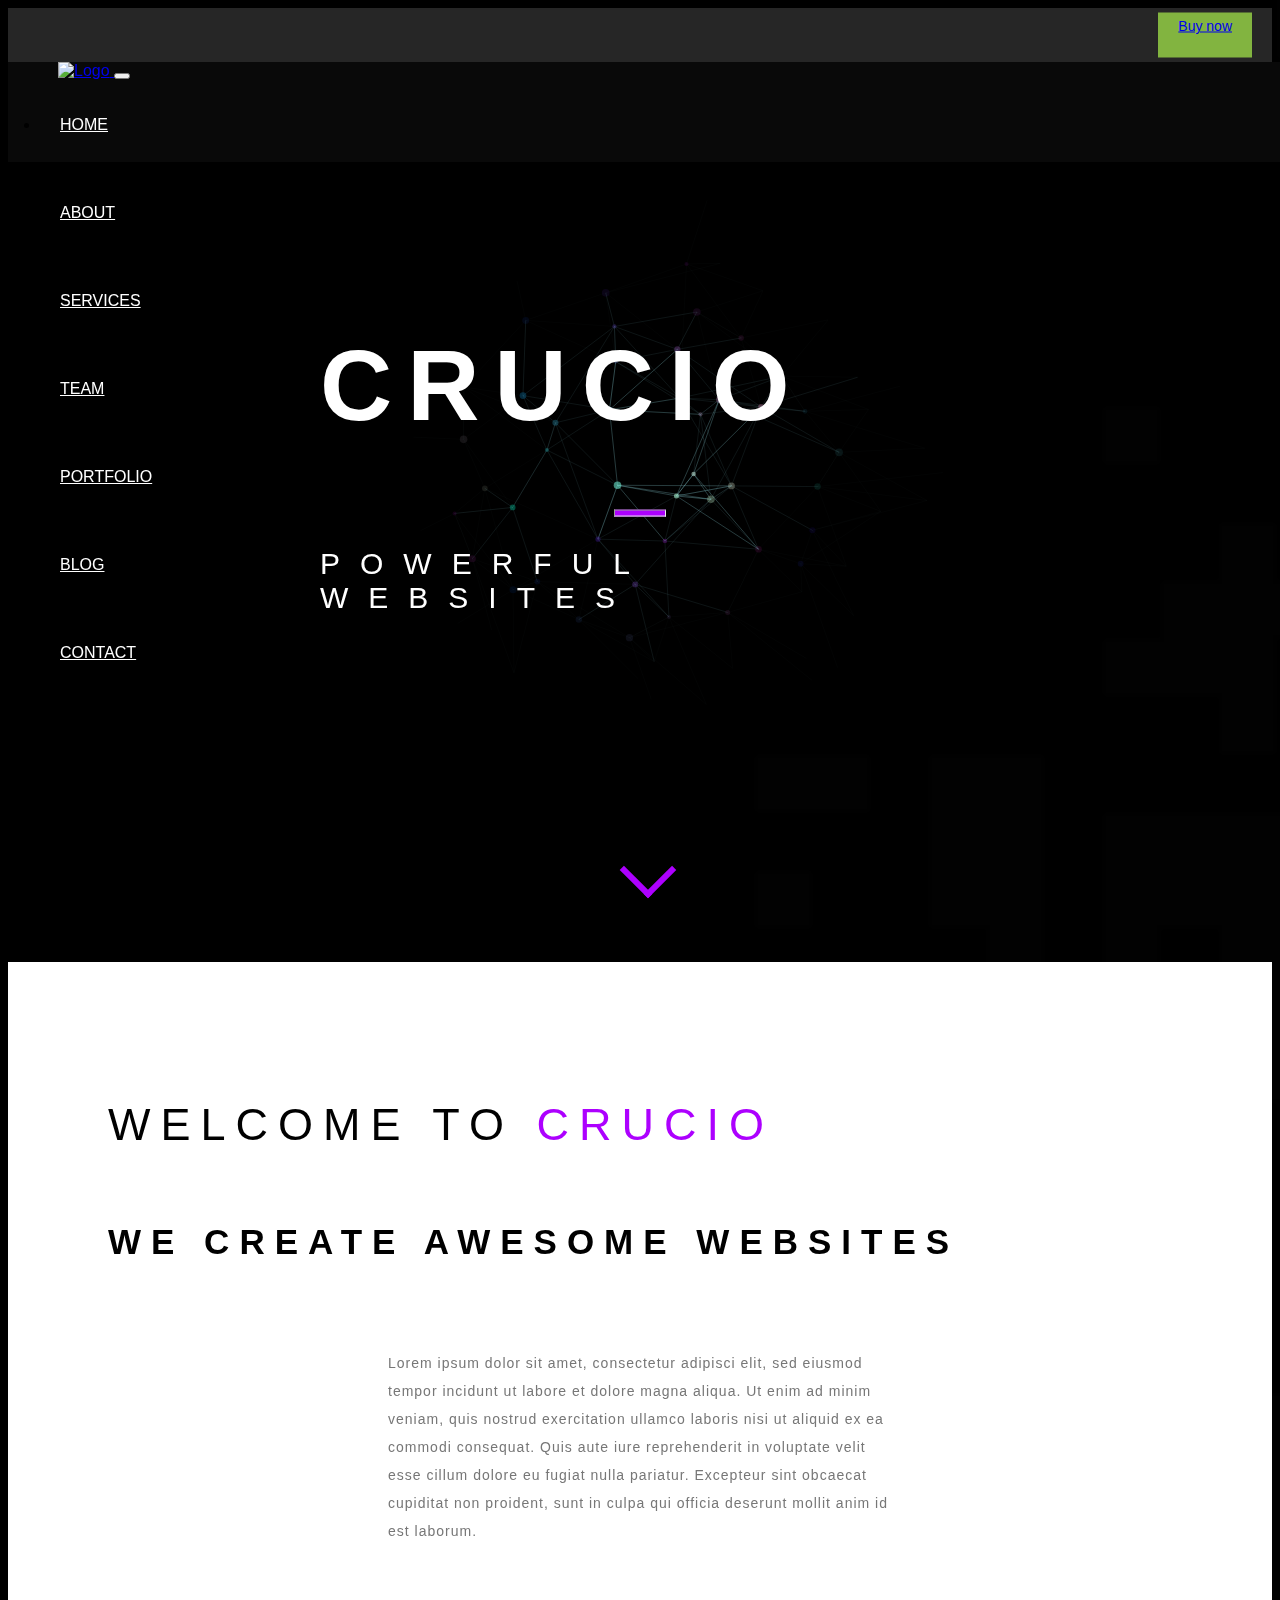
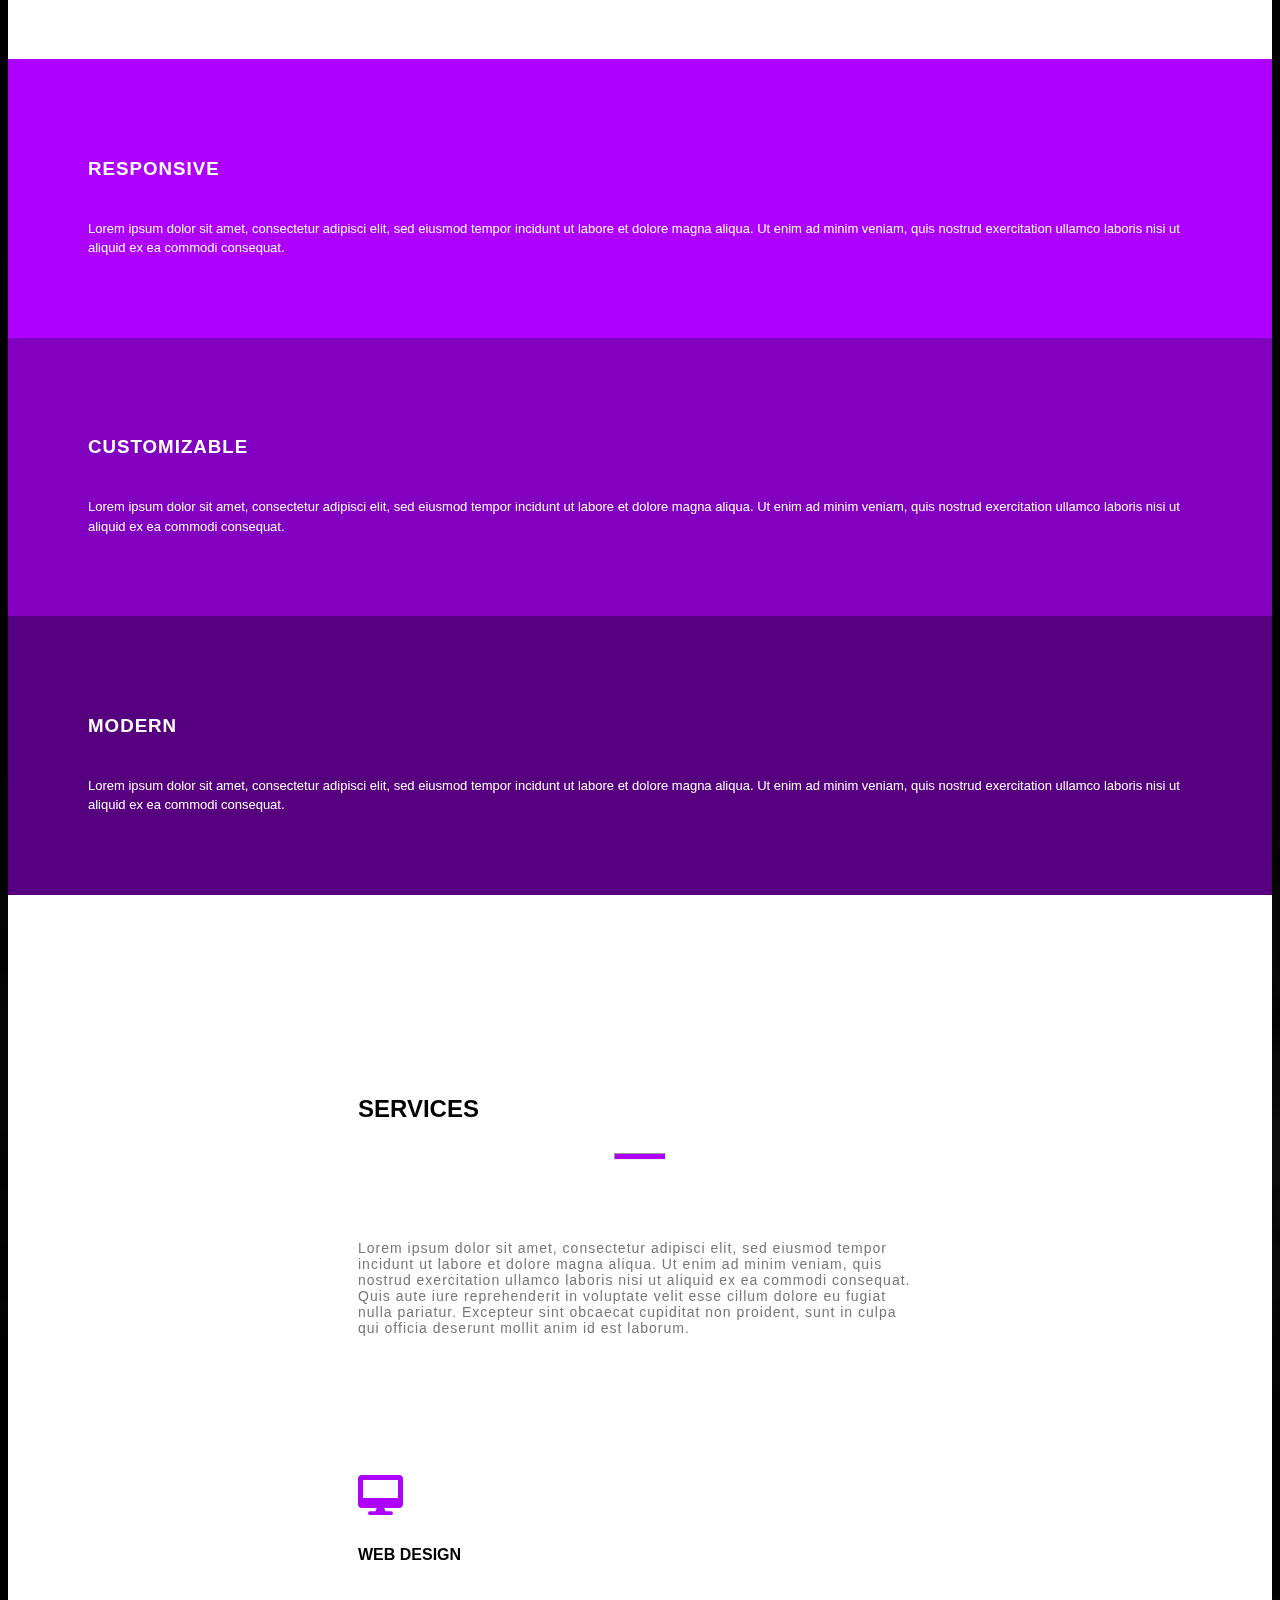
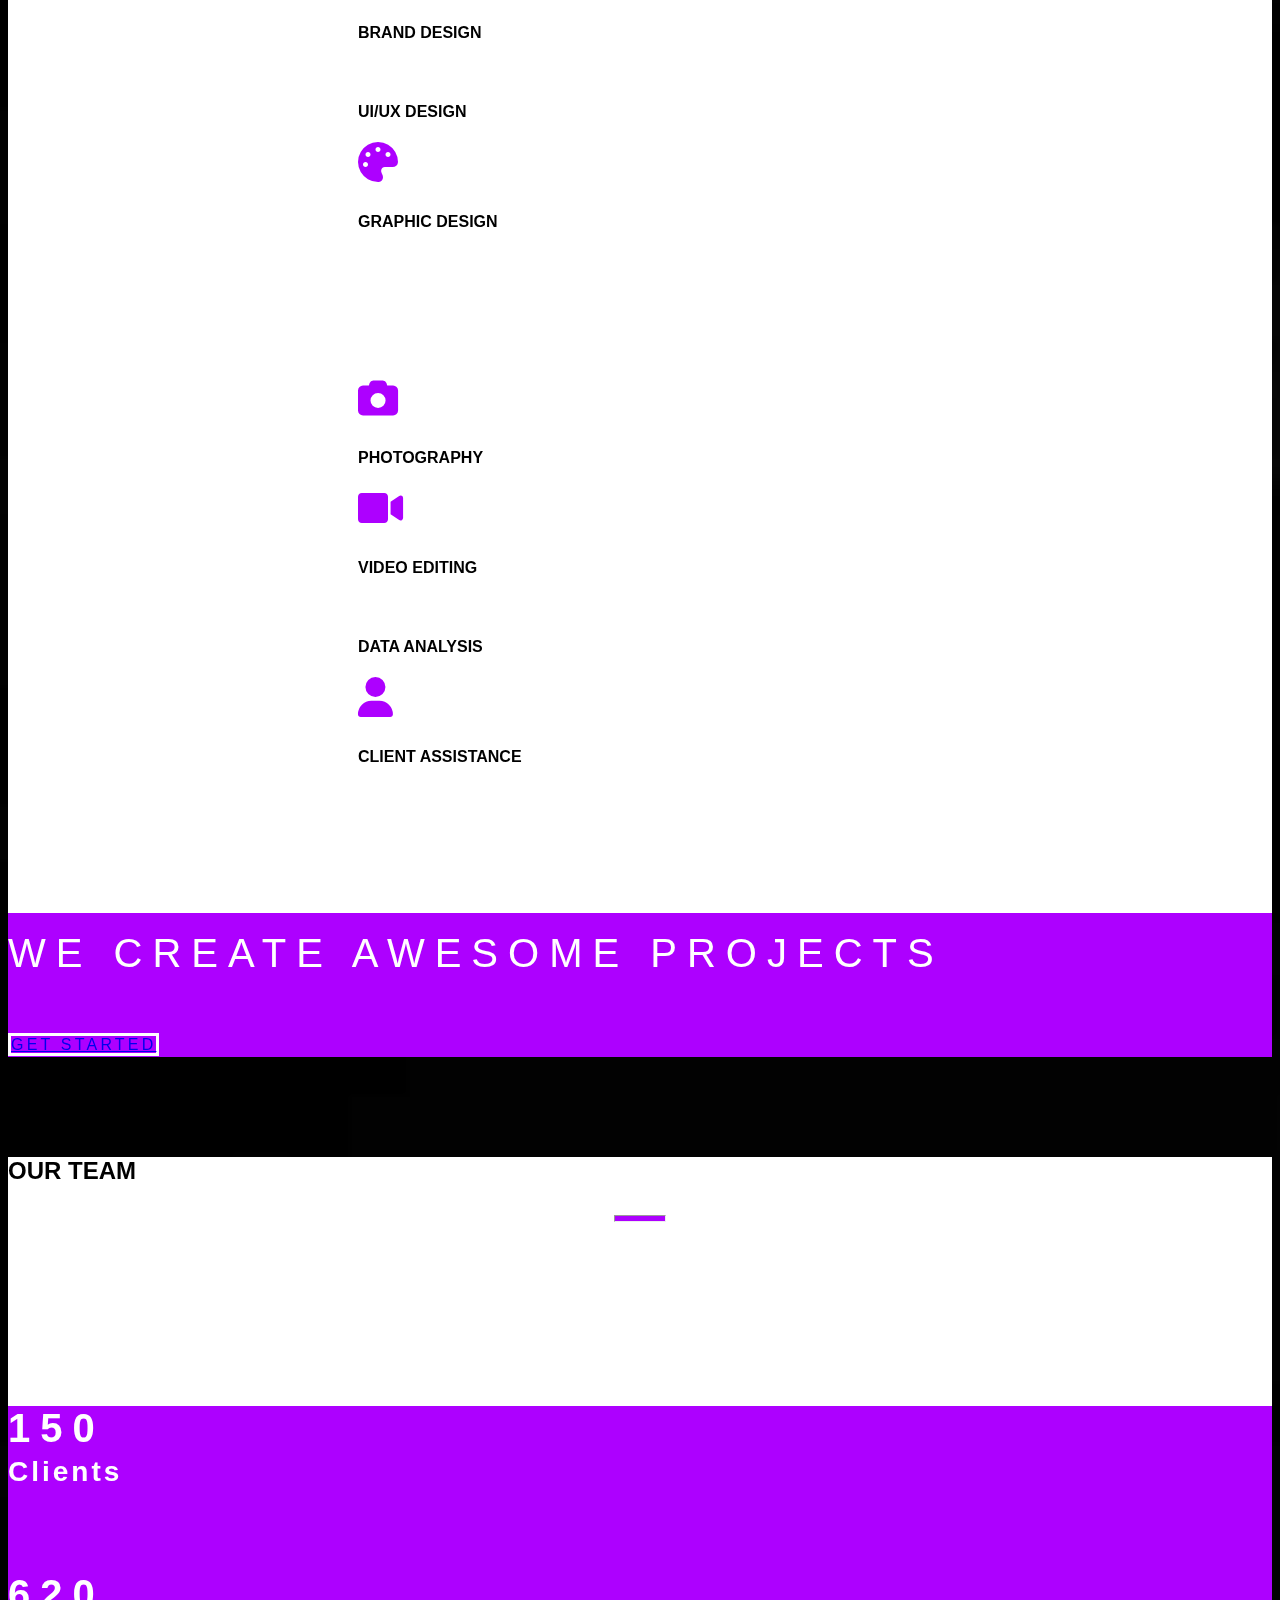
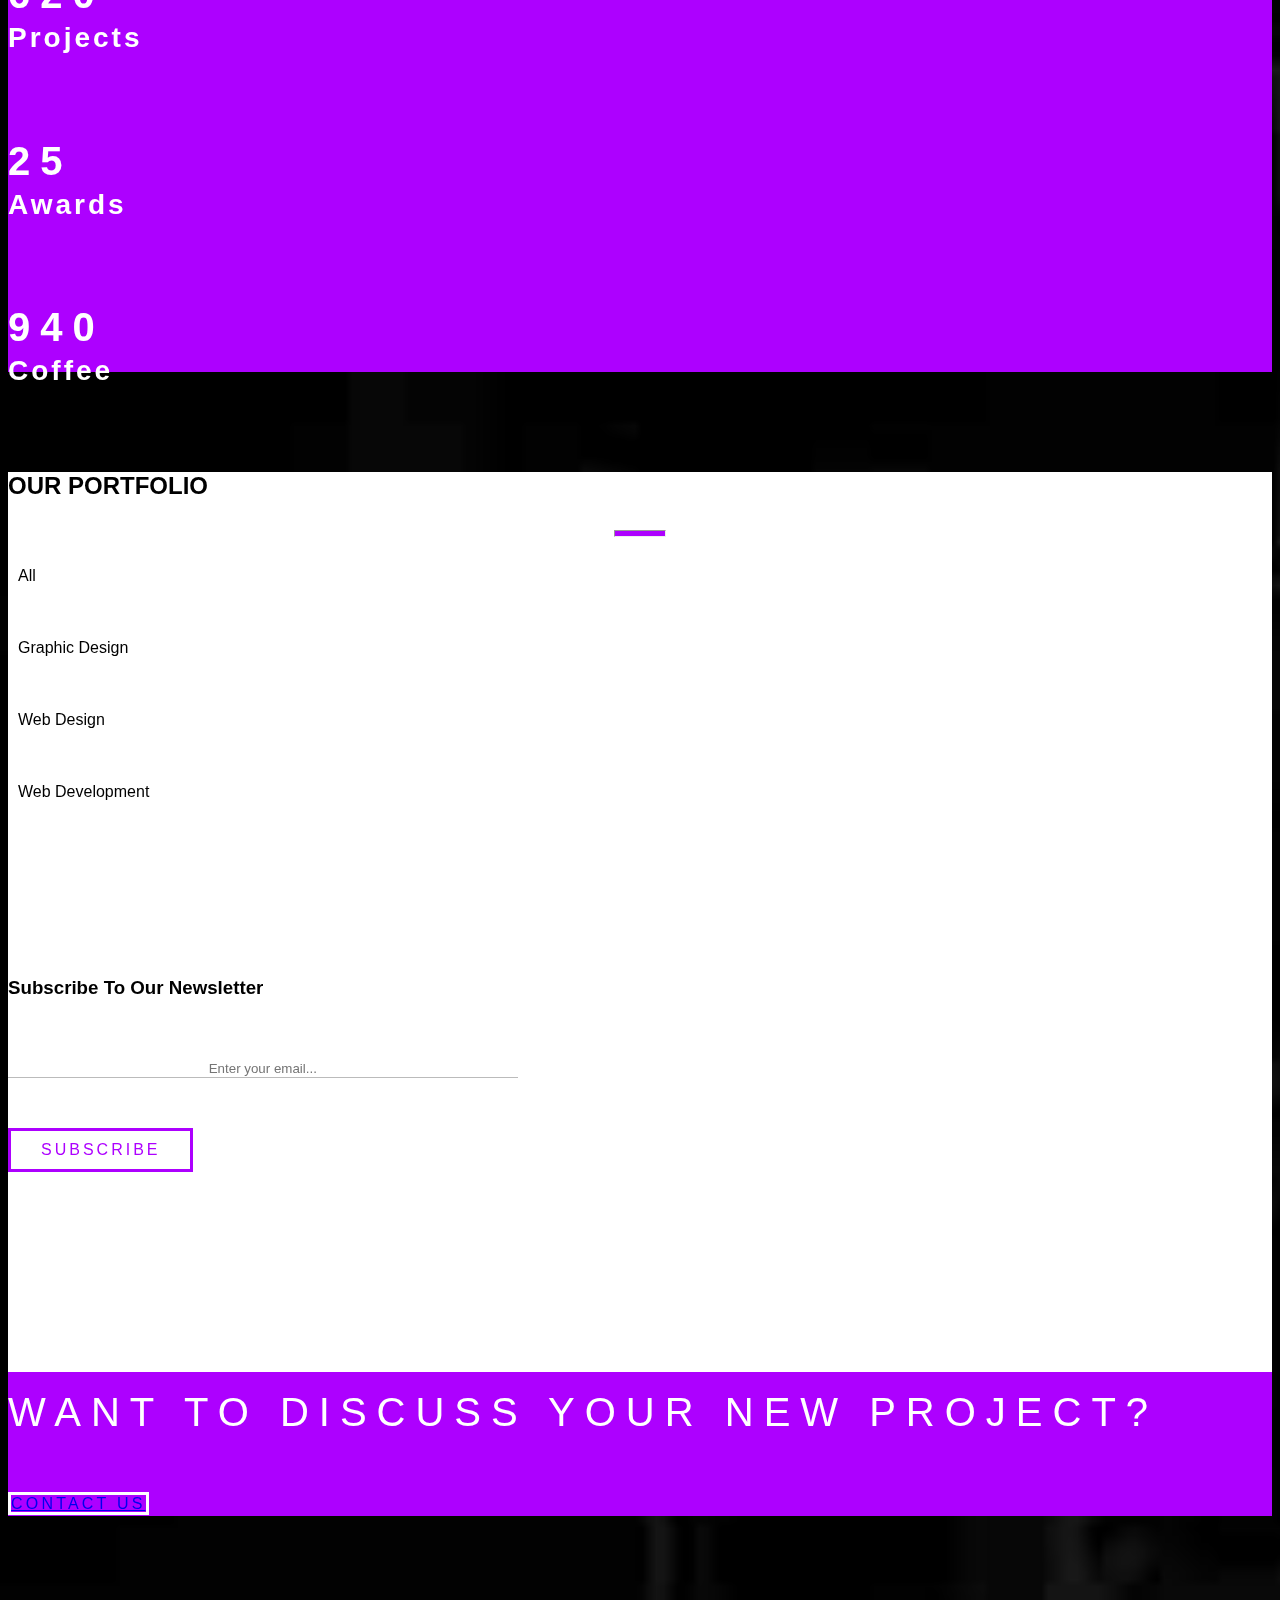
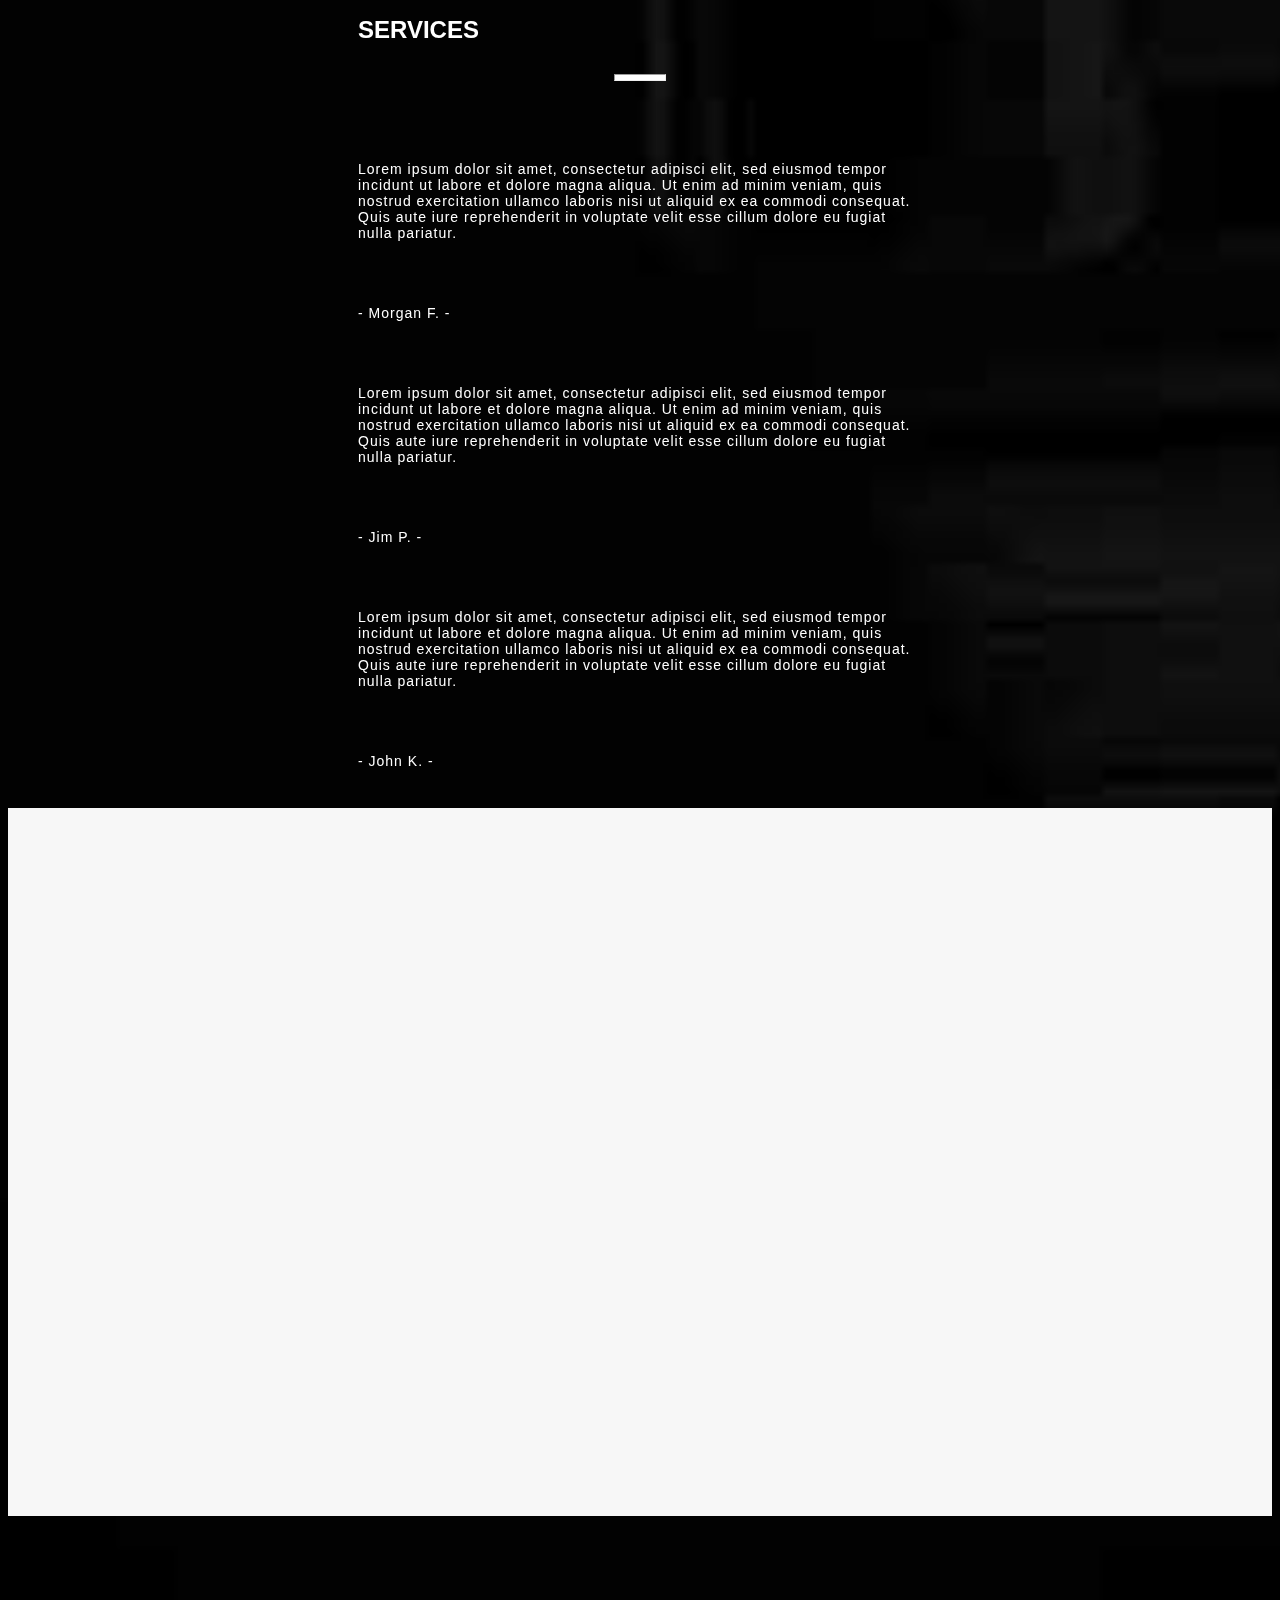
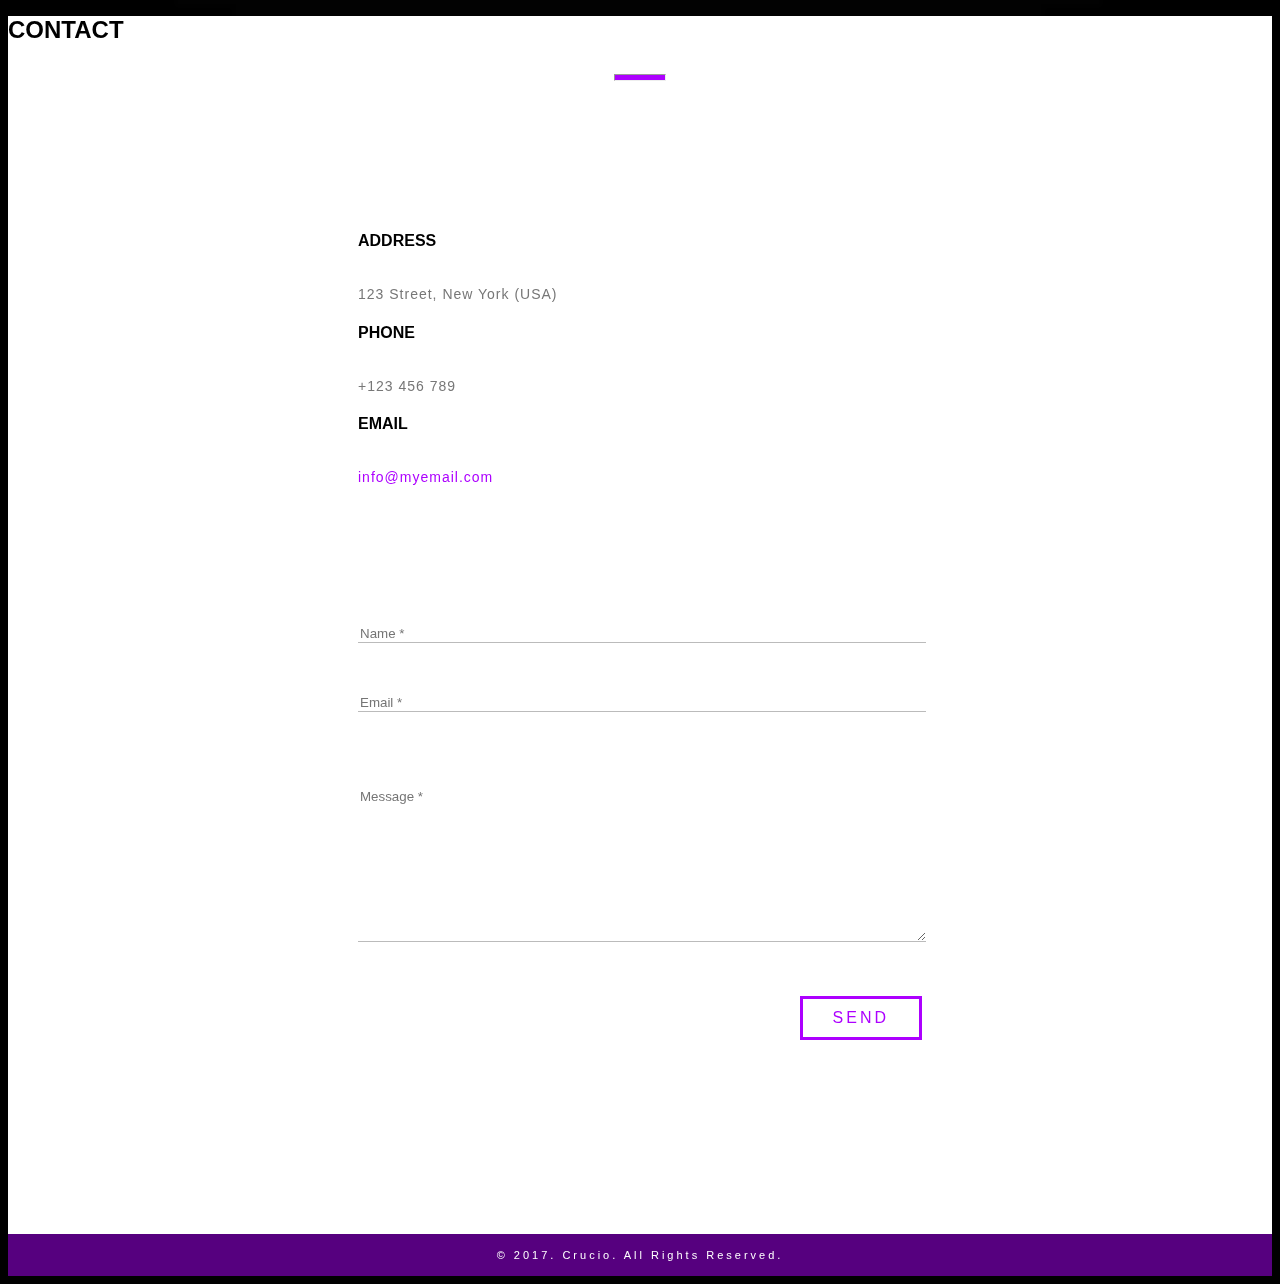
==== commit 59aacf72: "fix Readme" ====
--- a/index.html
+++ b/index.html
@@ -59,7 +59,7 @@
                                 <a class="nav-link" href="#team">TEAM</a>
                             </li>
                             <li class="nav-item">
-                                <a class="nav-link" href="#portflolio">PORTFOLIO</a>
+                                <a class="nav-link" href="#portfolio">PORTFOLIO</a>
                             </li>
                             <li class="nav-item">
                                 <a class="nav-link" href="#">BLOG</a>
